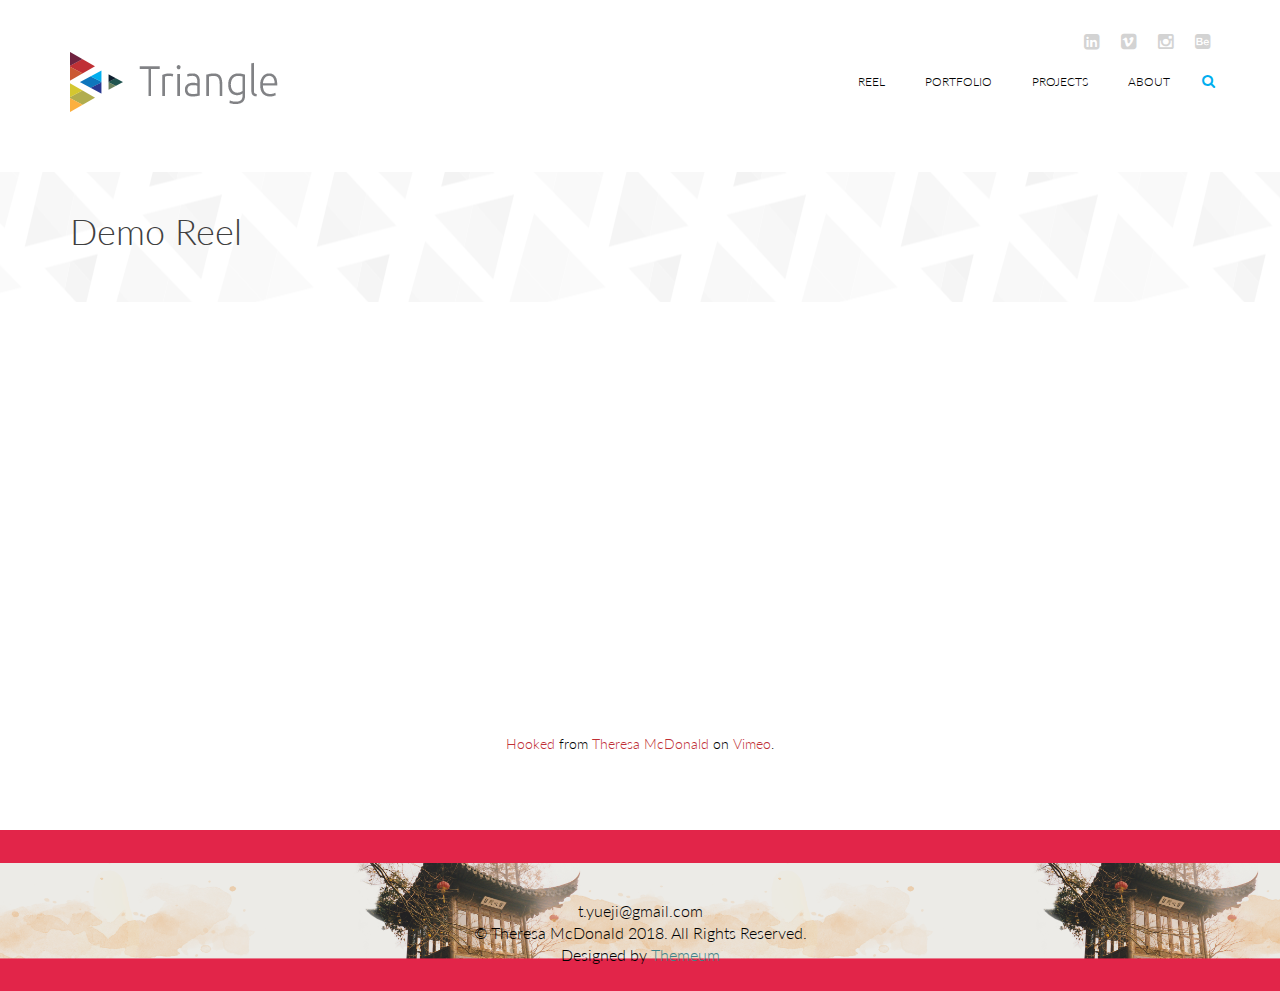
==== index.html @ 0f8ca55e "small edits to about, footer, and portfolio deletions" ====
<!DOCTYPE html>
<html lang="en">
<head>
    <meta charset="utf-8">
    <meta name="viewport" content="width=device-width, initial-scale=1.0">
    <meta name="description" content="">
    <meta name="author" content="">
    <title>Reel | Theresa McDonald</title>
    <link href="css/bootstrap.min.css" rel="stylesheet">
    <link href="css/font-awesome.min.css" rel="stylesheet">
    <link href="css/lightbox.css" rel="stylesheet"> 
    <link href="css/animate.min.css" rel="stylesheet"> 
	<link href="css/main.css" rel="stylesheet">
	<link href="css/responsive.css" rel="stylesheet">

    <!--[if lt IE 9]>
	    <script src="js/html5shiv.js"></script>
	    <script src="js/respond.min.js"></script>
    <![endif]-->       
    <link rel="shortcut icon" href="images/ico/favicon.ico">
    <link rel="apple-touch-icon-precomposed" sizes="144x144" href="images/ico/apple-touch-icon-144-precomposed.png">
    <link rel="apple-touch-icon-precomposed" sizes="114x114" href="images/ico/apple-touch-icon-114-precomposed.png">
    <link rel="apple-touch-icon-precomposed" sizes="72x72" href="images/ico/apple-touch-icon-72-precomposed.png">
    <link rel="apple-touch-icon-precomposed" href="images/ico/apple-touch-icon-57-precomposed.png">
</head><!--/head-->

<body>
	<header id="header">      
        <div class="container">
            <div class="row">
                <div class="col-sm-12 overflow">
                   <div class="social-icons pull-right">
                        <ul class="nav nav-pills">
                            <li><a href="https://www.linkedin.com/in/theresa-mcdonald-ab7b09131/"><i class="fa fa-linkedin-square"></i></a></li>
							<li><a href="https://vimeo.com/chinarose"><i class="fa fa-vimeo-square"></i></a></li>
                            <li><a href="https://www.instagram.com/teeandroses/?hl=en"><i class="fa fa-instagram"></i></a></li>
                            <li><a href="https://www.behance.net/tym77132418"><i class="fa fa-behance-square"></i></a></li>
                        </ul>
                    </div> 
                </div>
             </div>
        </div>
        <div class="navbar navbar-inverse" role="banner">
            <div class="container">
                <div class="navbar-header">
                    <button type="button" class="navbar-toggle" data-toggle="collapse" data-target=".navbar-collapse">
                        <span class="sr-only">Toggle navigation</span>
                        <span class="icon-bar"></span>
                        <span class="icon-bar"></span>
                        <span class="icon-bar"></span>
                    </button>

                    <a class="navbar-brand" href="index.html">
                        <h1><img src="images/logo.png" alt="logo"></h1>
                    </a>
                    
                </div>
                <div class="collapse navbar-collapse">
                    <ul class="nav navbar-nav navbar-right">
                        
						<li><a href="index.html">Reel</a></li>
						<li><a href="portfolio.html">Portfolio</a></li>
						<li><a href="projects.html">Projects</a></li>    
						<li><a href="aboutus2.html">About</a></li>                    
                    </ul>
                </div>
                <div class="search">
                    <form role="form">
                        <i class="fa fa-search"></i>
                        <div class="field-toggle">
                            <input type="text" class="search-form" autocomplete="off" placeholder="Search">
                        </div>
                    </form>
                </div>
            </div>
        </div>
    </header>
    <!--/#header-->

    <section id="page-breadcrumb">
        <div class="vertical-center sun">
             <div class="container">
                <div class="row">
                    <div class="action">
                        <div class="col-sm-12">
                            <h1 class="title">Demo Reel</h1>
                            
                        </div>
                     </div>
                </div>
            </div>
        </div>
   </section>
    <!--/#page-breadcrumb-->

    <section id="company-information" class="padding wow fadeIn" data-wow-duration="1000ms" data-wow-delay="300ms">
        <div class="container">
            <div class="row">
                <div class="col-sm-12 text-center">
					
					<div id="video-container">
                
                      
                        <iframe src="https://player.vimeo.com/video/218246238?color=ff3737" width="640" height="360" frameborder="0" webkitallowfullscreen mozallowfullscreen allowfullscreen></iframe>
							<p><a href="https://vimeo.com/218246238">Hooked</a> from <a href="https://vimeo.com/chinarose">Theresa McDonald</a> on <a href="https://vimeo.com">Vimeo</a>.</p>
						

                    </div>
				</div>
            </div><!--/#video-container-->
        </div>
    </section>

   

    <footer id="footer">
        <div class="container">
            <div class="row">
                
                <div class="col-sm-12" >
                    <div class="copyright-text text-center">
                        <p>t.yueji@gmail.com</p>
						<p>&copy; Theresa McDonald 2018. All Rights Reserved.</p>
                        <p>Designed by <a target="_blank" href="http://www.themeum.com">Themeum</a></p>
                    </div>
                </div>
            </div>
        </div>
    </footer>
    <!--/#footer-->


    <script type="text/javascript" src="js/jquery.js"></script>
    <script type="text/javascript" src="js/bootstrap.min.js"></script>
    <script type="text/javascript" src="js/lightbox.min.js"></script>
    <script type="text/javascript" src="js/wow.min.js"></script>
    <script type="text/javascript" src="js/main.js"></script>   
</body>
</html>
---- css/main.css ----
/*
  Theme Name: Triangle
  Theme Uri: http://www.themeum.com
  Author: Themeum
  Author Uri: http://www.themeum.com
  Description: Creative Site Template
  Version: 1.1
  */

  @import url(https://fonts.googleapis.com/css?family=Lato:100,300,400,700);
  @import url(https://fonts.googleapis.com/css?family=Open+Sans:300italic,400italic,600italic,700italic,400,300,600,700);
  @import url(https://fonts.googleapis.com/css?family=Noto+Sans:400,700);

  body {
    background: #fff;
    font-family: 'Lato', sans-serif;
    font-weight: 300;
    font-size: 14px;
    line-height: 22px;
    color: #000;
  }

  html {
    height: 100%;
  }


  a{
    color:#C03035;
  }

  a:hover {
    outline: none;
    text-decoration:none;
    color:#4fcccd;
  }

  a:focus {
    outline:none;
    outline-offset: 0;
  }

  a {
    -webkit-transition: 300ms;
    -moz-transition: 300ms;
    -o-transition: 300ms;
    transition: 300ms;
  }


  ul {
    list-style: none;
  }

  h1, h2, h3, h4, h5, h6 {
    font-family: 'Lato', sans-serif;
    font-weight: 300;
  }

  h1{
    color: #686868;
  }

  h2{
    font-size: 24px;
    color: #686868;
  }

  h3{
    font-size: 18px;
  }

  .overflow{
    overflow: hidden;
  }

  .uppercase{
    text-transform: uppercase;
  }

  .btn-common {
    font-size: 14px;
    color: #0099ae;
    border: 1px solid #0099ae;
    font-family: 'Open Sans', sans-serif;
    font-weight: 300;
    padding: 10px 25px;
  }

  #action .col-sm-5{
    position: absolute;

    top: 0;
    height: 100%;
    right: 0;
  }


  .btn-common:hover, 
  .btn-common:focus{
    outline: none;
    background: none;
    box-shadow: none;
    color: #01707f;
    border-color:#01707f;
  }

  .align-right{
    text-align: right;
  }

  .inline{
    display: inline-block;
  }

  .padding{
    padding: 65px 0;
  }

  .padding-bottom{
    padding-bottom: 65px;
  }

  .padding-top{
    padding-top: 90px;
  }

  .padding-right{
    padding-right: 80px;
  }

  .padding-left{
    padding-left: 80px;
  }

  .margin-bottom{
    margin-bottom: 35px;
  }

     .carousel-indicators.visible-xs {
      height: 20px;
      margin: 0;
      padding: 0;
      position: absolute;
      top: -35px;
      width: 100%;
      left: 0;
    }

  .carousel-indicators.visible-xs li {
    border-color: #D29948;
    border-width: 2px;
    height: 12px;
    margin: 0 5px 0 0;
    width: 12px;
  }

  .carousel-indicators.visible-xs li.active {
    background: rgba(210, 153, 72, 0.7);
  }


/*************************
*******Header******
**************************/


#header{
  margin-bottom: 0;
  padding: 30px 0 60px 0;
}

#header .navbar-inverse .container{
  position: relative;
}

.search{
  position: absolute;
  top: 20px;
  right: 0;
  z-index: 1;
}

.search i{
  color: #00aeef;
  cursor: pointer;
  position: absolute;
  right: 10px;
  top: 2px;
}

.field-toggle{
  position: relative;
  top: 30px;
  right: 15px;
  display: none;
  height: 50px;
}

.search-form{
  padding-left: 10px;
  height: 40px;
  font-size: 18px;
  color: #818285;
  font-weight: 300;
  outline: none;
  border: 1px solid #00aeef;
  margin-top: 20px;
  border-radius: 4px;
}

.social-icons ul li{
  padding: 0 10px;

}

.social-icons ul li:last-child{
  padding-right: 0;

}

.social-icons ul li a{
  font-size: 18px;
  color: #d3d3d3;
  padding: 0;
}

.social-icons ul li a:hover .fa-facebook {
  color:#0884d5;
}

.social-icons ul li a:hover .fa-twitter {
  color:#2AA7DC;
}

.social-icons ul li a:hover .fa-google-plus {
  color:#A22523;
}

.social-icons ul li a:hover .fa-dribbble {
  color:#E94989;
}

.social-icons ul li a:hover .fa-linkedin {
  color:#006DC0;
}

.social-icons ul li a:hover,
.social-icons ul li a:focus{  
  background: none;
}

#header .navbar {
  background: #fff;
  border: 0;
  margin-bottom: 0;
}

#header .navbar-toggle{
  margin-top: 20px;
}

#header .navbar-brand{
  padding: 0;
  margin-left: 0;
}

#header .navbar-brand h1{
  padding: 0;
  margin: 0;
}

#header .navbar-nav.navbar-right >li:last-child{
  margin-right: 20px;
}

#header .navbar-nav.navbar-right >li a {
  color: #000;
  font-size: 12px;
  padding: 20px;
  text-transform: uppercase;
  font-weight: 300;
}


#header .navbar-inverse .navbar-nav  li.active > a,  
#header .navbar-inverse .navbar-nav  li.active > a:focus, 
#header .navbar-nav.navbar-right li > a:hover,
.navbar-inverse .navbar-nav > .open > a {
  background-color: inherit;
  border: 0;
  color: #00aeef;
}

#header .navbar-inverse .navbar-nav  li a:hover{
  color: #00aeef;
}


/*  Dropdown menu*/

ul.sub-menu {
  display: none;
  list-style: none;
  padding: 0;
  margin: 0;
}

#header .navbar-nav li ul.sub-menu li a{
  color: #818285;
  padding: 5px 0;
  font-size: 13px;
  display: block;
  text-transform: capitalize;
}

#header .navbar-nav li ul.sub-menu li .active{
  background: #00aeef;
  color: #fff;
  position: relative;
}

#header .navbar-nav li ul.sub-menu li .active i{
  position: absolute;
  font-size: 56px;
  top: -13px;
  color: #0884d5;
}

#header .navbar-nav li ul.sub-menu li .active .fa-angle-right{
  left: -3px;
}

#header .navbar-nav li ul.sub-menu li .active .fa-angle-left{
  right: -3px;
}

#header .navbar-nav li ul.sub-menu li a:hover,
#header .navbar-nav li ul.sub-menu li a:focus{
  background: #00aeef;
  color: #fff;
}

.fa-angle-down{
  padding-left: 5px; 
}

.scaleIn {
  -webkit-animation-name: scaleIn;
  animation-name: scaleIn;
}

@-webkit-keyframes scaleIn {
  0% {
    opacity: 0;
    -webkit-transform: scale(0);
    transform: scale(0);
  }

  100% {
    opacity: 1;
    -webkit-transform: scale(1);
    transform: scale(1);
  }
}

@keyframes scaleIn {
  0% {
    opacity: 0;
    -webkit-transform: scale(0);
    -ms-transform: scale(0);
    transform: scale(0);
  }

  100% {
    opacity: 1;
    -webkit-transform: scale(1);
    -ms-transform: scale(1);
    transform: scale(1);
  }
}


/*************************
*******Footer******
**************************/

#footer {
  padding-bottom: 10px;
  background-image: url(../images/home/footer1.png);
  background-repeat: repeat-x;
  background-position: bottom;
  background-size: contain;
}

#footer h1{
  margin-bottom: 65px;
  margin-top: 36px;
}

#footer .bottom-separator {
  margin-bottom: 60px;
}

#message {
  height: 110px;
  resize: none;
}

.bottom > h2 {
  margin-top: 0;
  margin-bottom: 26px;
}

.bottom .media-body h3 {
  margin-top: 0;
  padding-left: 25px;
}

.bottom .media-body h3 a{
  color: #ea2c00;
}

.testimonial .media{
  margin-top: 0;
  margin-bottom: 25px;
}

.testimonial .media>.pull-left{
  margin-right: 25px;
}

.testimonial .media>.pull-left img{
  margin-top: 6px;
}

.testimonial .media .media-body blockquote{
  padding-left: 25px;
  padding-right: 30px;
  position: relative;
  border-left: 0;
  margin-bottom: 0;
}

.testimonial .media .media-body blockquote:before{
  position: absolute;
  left: 5px;
  top: 8px;
  content: '"';
  font-size: 40px;
  color: #ea2c00;
  font-family: 'Noto Sans', sans-serif;
  transform:rotate(180deg);
  -ms-transform:rotate(180deg); /* IE 9 */
  -webkit-transform: rotate(180deg); /* Opera, Chrome, and Safari */
  line-height: 0;
}

.testimonial .media .media-body blockquote:after{
  position: absolute;
  right: 30px;
  bottom: 14px;
  content: '"';
  font-size: 40px;
  color: #ea2c00;
  font-family: 'Noto Sans', sans-serif;
  line-height: 0;
}

.contact-info.bottom {
  padding-left: 25px;
}

.bottom > address {
  line-height: 22px;
  margin-bottom: 40px;
}

.form-control {
  border: 1px solid #eaeaea;
  font-weight: 300;
  outline: none;
  box-shadow: none;
  height: 40px;
}

.form-control:hover, 
.form-control:focus{
  border-color: #4fcccd;
  outline: none;
  box-shadow: none;
}

.btn-submit {
  width: 100%;
  background-color: #4fcccd;
  color: #fff;
  font-size: 14px;
  font-weight: 300;
  letter-spacing: 5px;
  text-transform: uppercase;
  border-radius: 3px;
  margin-top: 5px;
  border-bottom: 3px solid #2f9697;
  box-shadow: none;
  padding: 10px;
}

.btn-submit:hover, 
.btn-submit:focus{
  color: #fff;
  outline: none;
  box-shadow: none;
  opacity: .8;
}

.copyright-text{
  margin-top: 70px;
  color: #000000;
  font-size: 16px;  
  padding-bottom: 15px;
}

.copyright-text a {
  color: #3e848a
}

.copyright-text p {
  margin-bottom: 0;
}

/*************************
*******Home Page******
**************************/
#home-slider {
  background: url(../images/home/slider-bg.png) 0 100% repeat-x;
  position: relative;
}

#home-slider .main-slider {
  position: relative;
  height: 450px;
}

#home-slider .slide-text{
  position: absolute;
  top: 50px;
  left: 0;
  width: 450px;
}

.animate-in .slide-text {
  -webkit-animation: fadeInLeftBig 700ms cubic-bezier(0.190,1.000,0.220,1.000) 200ms both;
  animation: fadeInLeftBig 700ms cubic-bezier(0.190,1.000,0.220,1.000) 200ms both;
}

#home-slider .slider-hill {
  position: absolute;
  right: 0;
  bottom: 0;
}

.animate-in .slider-hill {
  -webkit-animation: bounceInDown 1000ms ease-in-out 200ms both;
  animation: bounceInDown 1000ms ease-in-out 200ms both;
}

#home-slider .slider-house {
  position: absolute;
  right: 110px;
  bottom: -30px;
}

.animate-in .slider-house {
  -webkit-animation: bounceInDown 500ms ease-in-out 800ms both;
  animation: bounceInDown 500ms ease-in-out 800ms both;
}

#home-slider .slider-sun {
  position: absolute;
  right: 365px;
  bottom: 100px;
}

.animate-in .slider-sun {
  -webkit-animation: scaleIn 500ms ease-in-out 1200ms both;
  animation: scaleIn 500ms ease-in-out 1200ms both;
}

#home-slider .slider-birds1 {
  position: absolute;
  right: 470px;
  bottom: 75px;
}

.animate-in .slider-birds1 {
  -webkit-animation: fadeInLeft 500ms ease-in-out 1200ms both;
  animation: fadeInLeft 500ms ease-in-out 1200ms both;
}

#home-slider .slider-birds2 {
  position: absolute;
  right: 40px;
  bottom: 150px;
}

.animate-in .slider-birds2 {
  -webkit-animation: fadeInRight 500ms ease-in-out 1200ms both;
  animation: fadeInRight 500ms ease-in-out 1200ms both;
}


#home-slider h1{
  margin-top: 100px;
  margin-bottom: 25px;
}

#home-slider .btn-common {
  margin-top: 20px;
}

#home-slider .preloader {
  position: absolute;
  left: 0;
  top: 0;
  bottom: -30px;
  right: 0;
  background: #fafafa;
  text-align: center;
}

#home-slider .preloader > i {
  font-size: 48px;
  height: 48px;
  line-height: 48px;
  color: #00aeef;
  position: absolute;
  left: 50%;
  margin-left: -24px;
  top: 50%;
  margin-top: -24px;
}

#action {
  background-image: url(../images/home/tour-bg.png);
  background-color: #fbfafa;
  background-repeat: repeat-x;
  height: 157px;
  background-position: center;
  display: table;
  position: static;
  width: 100%;
}

.vertical-center{
  display: table-cell;
  vertical-align: middle;
  width: 100%;
  position: statice;
}


.single-service{
  overflow: hidden;
  display: block;
}

.single-service img {
  margin-bottom: 35px;
}

.single-service .fold {
  margin-bottom: 35px;
}

.single-service h2 {
  margin-top: 0;
  margin-bottom: 15px;
}

.single-service p {
  padding: 0 48px;
}

.action h1{
  margin-top: 0;
}

.action p{
  font-size: 18px;
  margin-bottom: 0;
  font-weight: 300;
}

.action .btn-common{
  margin-top: 55px;
  float: left;
}

.title {
  color: #404040;
  font-weight: 300;
}

.single-features {
  overflow: hidden;
  padding-top: 65px;
  padding-bottom: 40px;
}

.single-features .col-sm-6 {
  margin-top: 50px;
}

.single-features:last-child {
  padding-bottom: 95px;
  padding-top: 0;
}

.single-features h2{
  margin-bottom: 15px;
}

#clients{
  padding-bottom: 45px;
}

.clients {
  margin-bottom: 45px;
}

.clients img {
  display: inline-block;
}

.clients-logo {
  overflow: hidden;
  margin-bottom: 10px;
}



/*************************
*******About Us Page******
**************************/

#action , 
#page-breadcrumb{
  position: relative;
}

#page-breadcrumb {
  background-image: url(../images/home/tour-bg.png);
  background-color: #fbfafa;
  background-repeat: repeat-x;
  height: 130px;
  background-position: center;
  display: table;
  position: static;
  width: 100%;
}

#team {
  padding: 85px 0;
}

#team-carousel {
  margin-top: 80px;
}

#company-information .padding-top{
  padding-top: 172px;
  
}

.single-service img {
  height: 85px;
}

.tour-button {
  background-image: url(../images/home/tour-icon2.png);
  height: 100%;
  background-repeat: no-repeat;
  position: absolute;
  width: 100%;
  left: 0;
  background-position: 151px 4px;
}

.about-image {
  padding:90px 90px 0;
}

.team-single {
  position: relative;
}

.person-thumb {
  position: relative;
}

.person-thumb img {
}


.social-profile {
  background: none repeat scroll 0 0 rgba(137, 97, 46, 0.8);
  display: none;
  position: absolute;
  text-align: center;
  top: 0;
    -webkit-transition: all 0.9s ease;
  -moz-transition: all 0.9s ease;
  -ms-transition: all 0.9s ease;
  -o-transition: all 0.9s ease;
  transition: all 0.9s ease;transition: all 0.9s ease 0s;
  width: 100%;
  height: 100%;
}

.team-single:hover .social-profile{
  background:rgba(112, 35, 64, 0.9);
  display: block;
  -webkit-animation: fadeInUp 400ms;
  animation: fadeInUp 400ms;
  -webkit-transition: all 0.9s ease;
  -moz-transition: all 0.9s ease;
  -ms-transition: all 0.9s ease;
  -o-transition: all 0.9s ease;
  transition: all 0.9s ease;
}

.social-profile .nav-pills {
  display: inline-block;
  margin-top: -26px;
  padding: 0;
  position: relative;
  top: 50%;
}

.social-profile .nav-pills li {
  display: inline-block;
  margin: 0 5px;
}

.social-profile .nav-pills li a {
  color: #fff;
  border: 1px solid #fff;
  width: 40px;
  height: 40px;
  line-height: 40px;
  text-align: center;
  padding: 0;
  border-radius: 40px;
  -webkit-transition: all 0.9s ease;
  transition: all 0.9s ease;
}

.social-profile .nav-pills li a:hover {
  color: #702340;
  border-color: #702340;
}

.person-info h2 {
  font-weight: 300;
  margin-bottom: 5px;
}

.person-info h3 {
  font-size: 16px;
  color: #686868;
  font-weight: 300;
  margin-top: 0;
  margin-bottom: 0;
}

.team-carousel-control {
  position: absolute;
  top: 36%;
  width: 13px;
  height: 16px;
  text-indent: -9999999px;
  -webkit-transition: all 0.9s ease;
  -moz-transition: all 0.9s ease;
  -ms-transition: all 0.9s ease;
  -o-transition: all 0.9s ease;
  transition: all 0.9s ease;
}

.right.team-carousel-control {
  right: -50px;
  background-image: url(../images/aboutus/right.png);
}

.left.team-carousel-control {
  left: -50px;
  background-image: url(../images/aboutus/left.png);
}

.team-carousel-control:hover{
  background-position: 0 -18px;
  -webkit-transition: all 0.5s ease;
  -moz-transition: all 0.5s ease;
  -ms-transition: all 0.5s ease;  
  -o-transition: all 0.5s ease;
  transition: all 0.5s ease;
}

.count h1{
  font-size: 60px;
  color: #00aeef;
}

.count h3{
  font-size: 16px;
}

.progress .progress-bar.six-sec-ease-in-out {
  -webkit-transition: width 1s ease-in-out;
  -moz-transition: width 1s ease-in-out;
  -ms-transition: width 1s ease-in-out;
  -o-transition: width 1s ease-in-out;
  transition:  width 1s ease-in-out;
}

.top-zero{
  margin-top: 0;
}

h3.top-zero{
  font-size: 20px;
}

#company-information .about-us h2{
  margin-bottom: 45px;
}

.single-skill h3{
  font-size: 16px;
}

.progress{
  height: 30px;
  box-shadow: none;
  -webkit-box-shadow: none;
}

.progress-bar{
  line-height: 30px;
  box-shadow: none;
  -webkit-box-shadow: none;
}

.progress-bar.progress-bar-primary{
  background: #00aeef;
}



/*************************
*******Service Page******
**************************/
#recent-projects{
  padding: 85px 0;
}

.recent-projects .team-single{
  height: 355px;
}

.recent-projects p.padding-bottom{
  padding-bottom: 50px;
}

.choose{
  padding-top: 30px;
}

#company-information.choose .padding-top{
  padding-top: 50px;
}

#company-information h2{
  margin-bottom: 25px;
  margin-top: 0;
}

ul.elements{
  list-style: none;
  margin: 0;
  padding: 0;
}

ul.elements li{
  margin: 6px 0;
}

ul.elements li > i{
  color:#C03035;
  display: inline-block;
  margin-right: 10px;
}

#company-information h1.margin-bottom{
  margin-bottom: 26px;
}

/*************************
*******Portfolio Default**
**************************/

.portfolio-single {
  position: relative;
}

.portfolio-thumb {
  position: relative;
}

.portfolio-thumb img {
  width: 100%;
}


.portfolio-single:hover .portfolio-view{
  display: block;
  -webkit-animation: fadeInUp 400ms;
  animation: fadeInUp 400ms;
}

#portfolio .row{
  margin-left: -10px;
  margin-right: -10px;
}

.portfolio-view {
  display: none;
  position: absolute;
  top: 0;
  height: 100%;
  background:rgba(112, 35, 64, 0.9);
  width: 100%;
  text-align: center;
}

.portfolio-view .nav-pills {
  padding: 0;
  display: inline-block;
  margin-top: -26px;
  top: 50%;
  position: relative;
}

.portfolio-view .nav-pills li {
  display: inline-block;
  margin: 0 5px;
}

.portfolio-view .nav-pills li a {
  color: #fff;
  border: 1px solid #fff;
  width: 40px;
  height: 40px;
  line-height: 38px;
  text-align: center;
  padding: 0;
  border-radius: 40px;
  -webkit-animation: scaleIn 400ms linear 100ms both;
  animation: scaleIn 400ms linear 100ms both;
  -webkit-transition: all 0.9s ease;
  transition: all 0.9s ease;
}

.portfolio-view .nav-pills li a:hover {
  color: #702340;
  border-color: #702340;
  -webkit-transition: all 0.9s ease;
  transition: all 0.9s ease;
}

.portfolio-info {
  overflow: hidden;
  margin-bottom: 30px;
}

.portfolio-info h2 {
  font-size: 18px;
  margin: 15px 0 0;
}

.portfolio-filter {
  margin: 80px 0;
  padding: 0;
}

.portfolio-filter li {
  display: inline-block;
  position: relative;
}

.portfolio-filter li a {
  border-radius: 0;
  color: #686868;
  font-size: 18px;
  font-weight: 300;
  padding: 0 25px;
  text-transform: capitalize;
  border: none;
}

.portfolio-filter li .active{
  background: transparent;
  box-shadow: none;
  -webkit-box-shadow: none;
}

.portfolio-filter li a:hover, 
.portfolio-filter li a:focus,
.portfolio-filter li a.active {
  background: transparent;
  box-shadow: none;
  -webkit-box-shadow: none;
}

.portfolio-filter li a.active:before{
  position: absolute;

  content: "";
  left: 0;
  width: 13px;
  height: 16px;
  background: url(../images/portfolio/icon.png);
  top: 5px;
}

.portfolio-pagination{
  text-align: center;
  
  padding-top: 40px;
  padding-bottom: 90px;
}

.pagination li{
  display: inline-block;
  margin: 0 10px;
}

.pagination li a{
  color: #000;
  padding: 5px 10px;
  border-radius: 5px;
  border: 1px solid #fff;
}

.pagination li:first-child a{
  background: url(../images/portfolio/left.png);
  background-repeat: no-repeat;
  text-indent: -999999999px;
  background-position: center top 10px;
  width: 32px;
  height: 36px;
  border: none;
  -webkit-transition: 300ms;
  -moz-transition: 300ms;
  -o-transition: 300ms;
  transition: 300ms;
}

.pagination li:first-child a:hover{
  background: url(../images/portfolio/left.png);
  background-position: center top -37px;
  background-repeat: no-repeat;
  -webkit-transition: 300ms;
  -moz-transition: 300ms;
  -o-transition: 300ms;
  transition: 300ms;
}

.pagination li:last-child a{
  background: url(../images/portfolio/right.png);
  background-repeat: no-repeat;
  text-indent: -999999999px;
  background-position: center top 10px;
  width: 32px;
  height: 36px;
  border: none;
  -webkit-transition: 300ms;
  -moz-transition: 300ms;
  -o-transition: 300ms;
  transition: 300ms;
}

.pagination li:last-child a:hover{
  background: url(../images/portfolio/right.png);
  background-position: center top -37px;
  background-repeat: no-repeat;
  -webkit-transition: 300ms;
  -moz-transition: 300ms;
  -o-transition: 300ms;
  transition: 300ms;
}

.pagination li a:hover,
.pagination .active a, 
.pagination a:active, 
.pagination .active a:hover,
.pagination .active a:focus, 
.pagination a:focus {
  background: transparent;
  border-color: #C03035;
  color: #C03035;
}


/*****************************
Portfolio with right sidebar
*****************************/

.sidebar h3 {
  color: #404040;
  margin-top: 0;
  border-bottom: 3px solid #ececec;
  margin-bottom: 6px;
  padding-bottom: 8px;
}

.sidebar-item{
  margin-bottom: 48px;
}

.categories .navbar-stacked li {
  border-bottom: 1px solid #ececec;
}

.categories .navbar-stacked li:last-child {
  border-bottom: 0px solid #ececec;
}

.categories .navbar-stacked li a {
  font-size: 16px;
  color: #6a6a6a;
  padding: 8px 0;
  padding-left: 0;
}

.categories .navbar-stacked li a:hover{
  background: none;
  margin-left: 20px;
  color: #0099AE;
  opacity: 1;
}

.categories .navbar-stacked li.active a{
  color: #0099AE;
  padding-left: 20px;
}

.categories .navbar-stacked li.active a:before{
  position: absolute;
  content: "";
  border-color: transparent transparent transparent #0099AE;
  border-width: 8px;
  border-style: solid;
  left: 0;
  top: 13px;
  margin-top: 0;
  z-index: 0;
  transition: all 0.3s ease 0s;
  -moz-transition: all 0.3s ease 0s;
  -webkit-transition: all 0.3s ease 0s;
  -o-transition: all 0.3s ease 0s;
}

.categories .navbar-stacked li.active a:after {
  position: absolute;
  content: "";
  border-color: transparent transparent transparent #fff;
  border-width: 6px;
  border-style: solid;
  left: 0px;
  top: 15px;
  margin-top: 0;
  z-index: 1;
  transition: all 0.3s ease 0s;
  -moz-transition: all 0.3s ease 0s;
  -webkit-transition: all 0.3s ease 0s;
  -o-transition: all 0.3s ease 0s;
}

.sidebar-item .media{
  border-bottom: 1px solid #ececec;
  padding-bottom: 10px;
  padding-top: 21px;
  margin-top: 0;
  transition: all 0.3s ease 0s;
  -moz-transition: all 0.3s ease 0s;
  -webkit-transition: all 0.3s ease 0s;
  -o-transition: all 0.3s ease 0s;    
}

.sidebar-item .media:last-child{
  border-bottom: 0px solid #ececec;  
  padding-bottom: 0; 
}

.sidebar-item .media:hover{
  border-left: 2px solid #0099AE;
  padding-left: 5px;
  transition: all 0.3s ease 0s;
  -moz-transition: all 0.3s ease 0s;
  -webkit-transition: all 0.3s ease 0s;
  -o-transition: all 0.3s ease 0s;
}

.sidebar-item .media:hover.media .media-body h4 a{
  color: #0099AE;
  transition: all 0.3s ease 0s;
  -moz-transition: all 0.3s ease 0s;
  -webkit-transition: all 0.3s ease 0s;
  -o-transition: all 0.3s ease 0s;
}

.sidebar-item .media .media-body h4 {
  margin-top: 0;
  margin-bottom: 8px;
}

.sidebar-item .media .media-body h4 a{
  color: #7d7d7d;
  font-size: 16px;
}

.sidebar-item .media .media-body p {
  color: #b4b4b4;
  font-size: 12px;
}

.tag-cloud .nav-pills{
  margin-top: 16px;
}

.tag-cloud .nav-pills li{
  margin: 0;
  margin-top: 6px;
  margin-right: 4px;
}

.tag-cloud .nav-pills li a{
  font-size: 14px;
  font-weight: 300;
  padding: 5px 15px;
  background: #bbbbbb;
  color: #fff;
  border-radius: 3px;
}

.tag-cloud .nav-pills li a:hover{
  background: #0099AE;
}

.popular ul.gallery {
  margin: 0;
  padding: 0;
  list-style: none;
  margin: 10px -8px;
}

.popular ul.gallery li {
  display: block;
  width: 33.33%;
  float: left;
  padding: 8px;
}

.popular ul.gallery li a {
  display: block;
}

.popular ul.gallery li a img {
  width: 100%;
  transition: border-radius 300ms ease-in;
  -webkit-transition: border-radius 300ms ease-in;
}

.popular ul.gallery li a img:hover {
  border-radius: 60px;
}


/* Start: Recommended Isotope styles */

/**** Isotope Filtering ****/
.isotope-item {
  z-index: 2;
}

.isotope-hidden.isotope-item {
  pointer-events: none;
  z-index: 1;
}

/**** Isotope CSS3 transitions ****/

.isotope,
.isotope .isotope-item {
  -webkit-transition-duration: 0.8s;
  -moz-transition-duration: 0.8s;
  -ms-transition-duration: 0.8s;
  -o-transition-duration: 0.8s;
  transition-duration: 0.8s;
}

.isotope {
  -webkit-transition-property: height, width;
  -moz-transition-property: height, width;
  -ms-transition-property: height, width;
  -o-transition-property: height, width;
  transition-property: height, width;
}

.isotope .isotope-item {
  -webkit-transition-property: -webkit-transform, opacity;
  -moz-transition-property: -moz-transform, opacity;
  -ms-transition-property: -ms-transform, opacity;
  -o-transition-property: -o-transform, opacity;
  transition-property: transform, opacity;
}

/**** disabling Isotope CSS3 transitions ****/
.isotope.no-transition,
.isotope.no-transition .isotope-item,
.isotope .isotope-item.no-transition {
  -webkit-transition-duration: 0s;
  -moz-transition-duration: 0s;
  -ms-transition-duration: 0s;
  -o-transition-duration: 0s;
  transition-duration: 0s;
}




/*****************************
Portfolio Details
*****************************/

#portfolio-information.padding-top{
  padding-top: 100px;
}

.project-name h2{
  margin-top: 0;
  margin-bottom: 15px;
}

#related-work .title{
  margin-bottom: 55px;
  margin-top: 10px;
}

.navbar-default {
  background: none;
  padding: 0;
}

.navbar-default li a{
  font-size: 12px;
  padding: 0;
  padding-right: 15px;
}

.navbar-default li a i{
  padding-right: 8px;
}

.navbar-default li a:hover{
  color: #0884d5;
  background: none;
}

.skills .navbar-default,
.client .navbar-default{
  margin-left: 35px;
  
}

.live-preview .btn-common{
  margin-top: 21px;
  padding: 13px 45px;
}


/*****************************
Blog Default
*****************************/

.single-blog.timeline {
  background: #FFFFFF;
  border: 1px solid #EEEEEE;
  border-bottom: 0;
  position: relative;
  padding-bottom: 0;
}

.timeline .post-content {
  padding: 20px 20px 0;
}

.post-thumb{
  margin: -1px -1px 0;
  position: relative;
  overflow: hidden;
}

.timeline .post-thumb img {
  width: 100%;
}

.post-thumb iframe{
  width: 100%;
  min-height: 270px;
  border: 0;
}

.post-overlay{
  position: absolute;
  top: 50%;
  display: none;
  width: 94px;
  height: 140px;
  margin-top: -70px;
  overflow: hidden;
}

.post-overlay span{
  position: absolute;
  left: 50%;
  bottom: 0; 
  margin-left: -60px;
  -webkit-animation: fadeInUp 400ms;
  animation: fadeInUp 400ms;
  z-index: 9;
}


.post-overlay span:before{
  position: absolute;
  bottom: 0;
  border-style: solid;
  border-width: 60px;
  content: "";
  border-color: transparent transparent #0884d5 transparent;
  z-index: -1;
  cursor: initial;
}

.post-overlay span a{
  font-size: 30px;
  color: #fff;
  background: transparent;
  padding: 0; 
  margin-left: 50px;
}

.single-blog:hover .post-overlay{
  display: block;
  -webkit-animation: fadeIn 300ms;
  animation: fadeIn 300ms;
}

.timeline-divider{
  position: relative;
  padding-top: 50px;
}

.timeline-divider:before{
  position: absolute;
  top: 0;
  content: "";
  border-left-style: solid;
  border-left-width: 1px;
  height: 100%;
  border-left-color: #0099AE;
  left: 50%;
  margin-left: -2px;
}

.timeline-blog .col-sm-6.padding-top{
  padding-top: 70px;
}

.post-content{
  padding: 20px 0;
}

.timeline-date .btn-common{
  font-size: 18px;
  color: #4a4a4a;
  font-weight: 300;
  border-radius: 0;
  padding: 17px 40px;
}

.arrow-right{
  position: relative;
}

.arrow-right:after{
  position: absolute;
  right: 1px;
  content: "";
  top: 15px;
  background: url(../images/blog/left.png);
  width: 43px;
  height: 54px;
}

.arrow-left{
  position: relative;
}

.arrow-left:before{
  position: absolute;
  left: -2px;
  content: "";
  top: 86px;
  background: url(../images/blog/right.png);
  width: 43px;
  height: 54px;
}

.post-title {
  margin-top: 0;
}

.post-title a,
.comments-number a{
  color: #686868;
}

.post-content .post-author{
  margin-top: 0;
  
}

.post-content  .post-author a{
  font-weight: 300;
  font-size: 14px;
  color: #0099AE;
}

a.read-more{
  color: #0099AE;
  font-weight: 300;
}

a.read-more:hover{
  color: #01707F
}

.post-bottom{
  border-top: 1px solid #eeeeee;
  padding-top: 10px;
  margin-top: 20px;
  margin: 20px -20px 0;
  padding: 20px 20px 0;
}


/*****************************
Blog with right sidebar
*****************************/

.single-blog{
  padding-bottom: 30px;
}

.single-blog .post-bottom{
  border-bottom: 1px solid #eeeeee;
  padding-top: 10px;
  padding-bottom: 10px;
}

.single-blog .post-overlay span{
  left: 0;
  top: 0;
  margin-left: 0;
  width: 94px;
  height: 140px;
  background: url(../images/blog/blog-arrow.png);
  -webkit-animation: fadeInLeft 400ms;
  animation: fadeInLeft 400ms;
}

.single-blog .post-overlay span a{
  margin-left: 8px;
  font-weight: 700;
  font-size: 36px;
  line-height: 18px;
  position: absolute;
  top: 50px;
}

.single-blog .post-overlay span a small{
  font-size: 16px;
  font-weight: 300;
  margin-left: 5px;
}

.single-blog .post-overlay span:before{
  border-color: transparent;
  border-width: 0;
}

.post-nav{
  margin:0;
  padding: 0;
}

.post-nav li a{
  color: #0099AE;
  padding: 0;
  text-align: left;
}

.post-nav li a i{
  color: #0099AE;
  margin-right: 8px;
}

.post-nav li a:hover{
  background: none;
}

.blog-padding-right{
  padding-right:35px;
}

.blog-pagination {
  text-align: center;
  padding-top: 10px;
  padding-bottom: 55px;
}

/*****************************
Blog with right sidebar
*****************************/

.masonery_area .single-blog{}
.masonery_area .single-blog .post-thumb{
  height: auto;
}

.masonery_area .single-blog .post-title{
  margin-top: 5px;
}

.masonery_area .single-blog .post-title a{
  font-size: 20px;
}

.masonery_area .single-blog .post-thumb img{
  height:auto;
}

.masonery_area .single-blog .post-bottom{
  border-top:0;
  padding-top:0;
  margin-top:15px;
}

/* Audio CSS */

.audiojs{
  background:#C03035;
  height: 45px;
  width: 100%;
}

.audiojs .scrubber{
  background: #fff;  
  height: 8px;
  border-top: 0;
  width: 170px;
  margin-top: 19px;
  margin-left: 12px;
  border-radius: 10px;
}

.audiojs .play-pause{
  background: #a92b2f;
  width: 68px;
  height: 45px;
  padding: 0;
  padding-left: 24px;
  padding-top: 10px;
  border-right: 0;
}

.audiojs .time{
  display: none;
  
}

.audiojs .progress{
  background: #A92B2F;

  height: 8px;
  border-radius: 10px;
}

.audiojs .loaded{
  background:#fff;
  height: 8px;
  border-radius: 10px;
}


/*****************************
Blog Details
*****************************/

.navbar-nav.post-nav li{
  margin-right: 60px;
}

.single-blog.blog-details .post-content{
  padding-top: 30px;
}

.single-blog.blog-details .post-bottom{
  margin-top: 55px;
}

.blog-share{
  margin-top: 40px;
  background: #f5f5f5;
  display: inline-block;
  padding: 2px 0;
}

span.stMainServices,
span.stButton_gradient, 
.stButton .chicklets{
  height:24px !important;
}

.author-profile.padding{
  padding-top:50px;
}

.author-profile .col-sm-2 img{
  width: 100%;
  border-left: 3px solid #0099AE;
}

.author-profile h3{
  margin-top:0;
  color: #3a424c;
}

.author-profile p{
  color: #3a424c;
  font-weight: 400;
}

.author-profile span a{
  color: #C03035;
}

.response-area{
  border-bottom: 0;
}

.response-area h2{
  margin-top: 0;  
  margin-bottom: 0;
  border-bottom: 0;
  padding-bottom: 20px;
}

.post-comment{
  padding-left: 70px;
  padding-top: 36px;
  border-top: 1px solid #f1e8dd;
}

.post-comment .pull-left img{
  margin-right: 60px;
  border-left: 3px solid #0884d5;
}

.post-comment .media-body{
  padding-top: 6px;
  border-bottom: 0;
  padding-bottom: 50px;
}

.post-comment .media-body p{
  margin-top:10px;
}

.post-comment .media-body span i{
  color: #C03035;
  margin-right: 10px;
}

.post-comment .media-body span a{
  color: #C03035;
  font-weight: 700;
}

.post-comment .media-body .post-nav li a{
  font-weight: 300;
}

.parrent .media-list{
  margin-left: 190px;
}

.parrent .post-comment{
  padding-left: 0;
  margin-left: 70px;
}


/****************************
********* Contact Us*********
*****************************/
#map-section {
  margin-top: 50px;
  margin-bottom: 50px;
  position: relative;
}

#gmap {
  height: 350px;
}

.get-in-touch img {
  margin-top: 35px;
  margin-bottom: 32px;
}

.get-in-touch p {
  font-size: 18px;
  font-weight: 300;
}

#map-section .contact-info {
  position: absolute;
  background-color: #7c3651;
  right: 0;
  top: 0;
  width: 33%;
  height: 100%;
  padding:25px 50px;
  opacity: 0.9;
  color: #fff;
}

#map-section .contact-info h2, 
#map-section .contact-info a {
  color: #fff
}

#map-section address a:hover {
  color:#00AEEF
}

#contact-form #message{
  resize:none;
}

#contact-form .btn-submit {
  width: 28%;
  margin: 5px auto;
}

.corporate-info .corporate-address {
  background-image: url("../images/contact-bg.png");
  background-position: left top;
  background-repeat: no-repeat;
  overflow: hidden;
  padding-bottom: 50px;
}

.corporate-info .corporate-address address {
  background-image: url("../images/icon-map.png");
  background-position: left top;
  background-repeat: no-repeat;
  padding-left: 40px;
}


/****************************
****** Price-table CSS*******
*****************************/

.price-table {
  margin-top: 88px;
  margin-bottom: 96px;
}

.single-price ul {
  padding: 0;
  margin: 0;
  list-style: none;
}

.table-heading {
  background-color: transparent !important;
  color: #FFFFFF !important;
  overflow: hidden;
  padding: 0 !important;
  text-align: center;
}

.single-price.price-one .plan-name, 
.single-price.price-two .plan-name, 
.single-price.price-three .plan-name, 
.single-price.price-four .plan-name {   
  color: #fff;
  font-size: 20px;
  margin-bottom: 0;
  padding: 10px 0;
  text-transform: capitalize;
}

.single-price.price-one .plan-name {
  background-color: #0e76bc;
}

.single-price.price-two .plan-name {
  background-color: #ac2429;
}

.single-price.price-three .plan-name {
  background-color: #ed8d1b;
}

.single-price.price-four .plan-name {
  background-color: #6c825f;
}


.single-price .plan-price { 
  color: #fff;
  float: none;
  font-size: 14px;
  height: 110px;
  margin-bottom: 15px;
  overflow: hidden;
  position: relative;
  z-index: 5;
  padding-top: 15px;
}


.plan-price .dollar-sign {
  font-size: 18px;
}

.plan-price .price {
  font-size: 24px;
}

.plan-price .month {
  display: block;
  margin-top: -6px;
}

.price-one .plan-price:after, 
.price-two .plan-price:after, 
.price-three .plan-price:after, 
.price-four .plan-price:after  {  
  border-style: solid;
  border-width: 110px;
  content: "";
  height: 0;
  left:50%;
  position: absolute;
  top: 0;
  width: 0;
  z-index: -1;
  margin-left: -110px;
}

.price-one .plan-price:after {
  border-color: #0d6fb1 transparent transparent;
}

.price-two .plan-price:after {
  border-color: #ac2429 transparent transparent;
}

.price-three .plan-price:after {
  border-color: #e78817 transparent transparent;
}

.price-four .plan-price:after {
  border-color: #5f7452 transparent transparent;
}

.single-price ul li, 
.single-table ul li {
  padding: 12px 18px;
  background-color: #f7f7f7;
  margin-bottom: 5px;
  color: #696969;
}

.single-price ul li span, 
.single-table ul li span {
  float: right;
}

.price-one .btn-buynow, 
.price-two .btn-buynow, 
.price-three .btn-buynow, 
.price-four .btn-buynow   {  
  border-radius: 0;
  color: #fff;
  padding: 12px;
  font-weight: 300;
  letter-spacing: 3px;
  text-transform: uppercase;
  display: block;
}

.price-one .btn-buynow  {
  background-color: #0d6fb1;
}

.price-two .btn-buynow  {
  background-color: #ac2429;
}

.price-three .btn-buynow  {
  background-color: #e78817;
}

.price-four .btn-buynow  {
  background-color: #5f7452;
}

.price-one .btn-buynow:hover  {
  background-color: #0a5a90;
}

.price-two .btn-buynow:hover  {
  background-color: #821b1e;
}

.price-three .btn-buynow:hover  {
  background-color: #c57413;
}

.price-four .btn-buynow:hover  {
  background-color: #48583e;
}


.price-table2, .price-table3{
  margin-bottom:125px;
}

.price-table4 {
  margin-bottom: 150px
}

.table-one .table-header, 
.table-two .table-header, 
.table-three .table-header, 
.table-four .table-header {
  overflow: hidden;
  padding:20px;
  color: #fff;
}


.table-one .table-header {
  background-color:#0e76bc;
} 

.table-two .table-header {
  background-color:#c03035;
}

.table-three .table-header {
  background-color:#ed8d1b;
}

.table-four .table-header {
  background-color:#6c825f;
}

.single-table {
  position: relative;
  padding-top: 60px;
}

.table-one:before, 
.table-two:before, 
.table-three:before, 
.table-four:before {
  
  border-style: solid;
  border-width: 0 130px 60px;
  content: "";
  height: 0;
  left: 0;
  position: absolute;
  top: 0;
  width: 100%;
}

.table-one:before {
  border-color: transparent transparent #0d6fb1;
} 

.table-two:before {
  border-color: transparent transparent #ac2429;
}

.table-three:before {
  border-color: transparent transparent #e78817;
}

.table-four:before {
  border-color: transparent transparent #5f7452;
}

.table-header h2 {
  color: #fff;
  float: left;
  font-size: 24px;
  margin-top: 7px;
}

.table-header .plan-price {
  float: right;
  margin: 0;
  overflow: hidden;
  padding-top: 1px;
}

.single-table .btn-signup {
  display: block;
  text-align: center;
  position:relative;
  z-index:1;
}

.single-table ul {
  margin: 0;
  padding: 0;
}

.table-one .btn-signup:after, 
.table-two .btn-signup:after, 
.table-three .btn-signup:after, 
.table-four .btn-signup:after {
  content: "";
  position: absolute;  
  border-style: solid;
  border-width: 78px 130px 0;  
  height: 0;
  left: 0; 
  top: -1px;
  width: 100%;
  z-index: -1;
}

.table-one .btn-signup:after {
  border-color: #0d6fb1 transparent transparent;
}

.table-two .btn-signup:after {
  border-color: #ac2429 transparent transparent;
}

.table-three .btn-signup:after {
  border-color: #e78817 transparent transparent;
}

.table-four .btn-signup:after {
  border-color: #5f7452 transparent transparent;
}

.single-table .btn-signup a {
  color: #fff;
  display: inline-block;
  overflow: hidden;
  padding: 20px 0 0 0;
  text-transform: uppercase;
  letter-spacing: 3px;
}


.table-one .btn-signup:hover.btn-signup:after{
 border-color: #0b598d transparent transparent;
}


.table-two .btn-signup.btn-signup:hover:after {
  border-color: #831c20 transparent transparent;
}

.table-three .btn-signup.btn-signup:hover:after {
 border-color: #bd7014 transparent transparent;
}

.table-four .btn-signup.btn-signup:hover:after{
  border-color: #3d4b35 transparent transparent;
}


/*************************
********404 page CSS******
**************************/

#error-page {
  display: table;
  height: 100%;
  min-height: 100%;
  width: 100%;
  color: #686868;
  font-size: 18px;
  font-weight: 300;
  padding: 100px 0;
}

#error-page .container-fluid {
  overflow: hidden;
}

.error-page-inner {
  display: table-cell;
  vertical-align: middle;
}

.bg-404 {
  background-image: url("../images/home/tour-bg.png");
  background-repeat: repeat-x;
  background-position: center top;
}

.error-image {
  display: inline-block;
  padding-top: 50px;
  padding-bottom: 50px;
}

.error-image img {
  width: 100%;
}

#error-page h2 {
  font-size:36px;
  text-transform: uppercase;
}

.btn-error {
  font-weight: 300;
  margin-top: 30px;
  padding:25px 55px;
  text-transform: uppercase;
  font-size: 16px;
  letter-spacing: 5px;
  background-color: transparent;
  border: 1px solid #cc9b59;
  margin-top: 50px;
  margin-bottom: 50px;
}

.btn-error:hover, .btn-error:focus  {
  background-color: #cc9b59;
  border-color:#cc9b59;
  color:#fff;
}

#error-page i, #coming-soon i {
  border: 1px solid #cc9b59;
  height: 40px;
  width: 40px;
  line-height: 40px;
  color: #cc9b59;
  font-size: 17px;
  margin:0 15px;
  border-radius: 50%;
  -webkit-transition: all 0.3s ease-in-out;
  -moz-transition: all 0.3s ease-in-out;
  -ms-transition: all 0.3s ease-in-out;
  -o-transition: all 0.3s ease-in-out;
  transition: all 0.3s ease-in-out;
}

#error-page i:hover, #coming-soon i:hover {
  background-color: #cc9b59;
  color: #fff;
  -webkit-transition: all 0.3s ease-in-out;
  -moz-transition: all 0.3s ease-in-out;
  -ms-transition: all 0.3s ease-in-out;
  -o-transition: all 0.3s ease-in-out;
  transition: all 0.3s ease-in-out;
}


/*************************
********404 page CSS******
**************************/

#error-page {
  display: table;
  height: 100%;
  min-height: 100%;
  width: 100%;
  color: #686868;
  font-size: 18px;
  font-weight: 300;
  padding: 100px 0;
}

#error-page .container-fluid {
  overflow: hidden;
}

.error-page-inner {
  display: table-cell;
  vertical-align: middle;
}

.bg-404 {
  background-image: url("../images/404-bg.png");
  background-repeat: repeat-x;
  background-position: center top;
}

.error-image {
  display: inline-block;
  padding-top: 50px;
  padding-bottom: 50px;
}

.error-image img {
  width: 100%;
}

#error-page h2 {
  font-size:36px;
  text-transform: uppercase;
}

.btn-error {
  background-color: rgba(0, 0, 0, 0);
  border: 3px solid #4FCCCD;
  color: #797979;
  font-size: 16px;
  font-weight: 700;
  letter-spacing:0;
  margin-bottom: 50px;
  margin-top: 50px;
  padding: 25px 53px;
  text-transform: uppercase;
  font-family: 'Open Sans', sans-serif;
}

.btn-error:hover, .btn-error:focus  {
  background-color: #4FCCCD;
  border-color:#4FCCCD;
  color:#fff;
}

#error-page i, #coming-soon i {
  border: 3px solid #cecece;
  height: 40px;
  width: 40px;
  line-height: 35px;
  color: #cecece;
  font-size: 17px;
  margin:0 15px;
  border-radius: 50%;
  -webkit-transition: all 0.3s ease-in-out;
  -moz-transition: all 0.3s ease-in-out;
  -ms-transition: all 0.3s ease-in-out;
  -o-transition: all 0.3s ease-in-out;
  transition: all 0.3s ease-in-out;
}

#error-page i.fa-twitter:hover, 
#coming-soon i.fa-twitter:hover, 
#error-page i.fa-twitter:hover, 
#coming-soon i.fa-twitter:hover, 
#error-page i.fa-google-plus:hover, 
#coming-soon i.fa-google-plus:hover {    
  -webkit-transition: all 0.3s ease-in-out;
  -moz-transition: all 0.3s ease-in-out;
  -ms-transition: all 0.3s ease-in-out;
  -o-transition: all 0.3s ease-in-out;
  transition: all 0.3s ease-in-out;
}

#error-page i.fa-facebook:hover, 
#coming-soon i.fa-facebook:hover{
  background-color:transparent;  
  color: #314A87;
  border-color:#314A87;
}

#error-page i.fa-twitter:hover, 
#coming-soon i.fa-twitter:hover{
  background-color:transparent;  
  color: #22BBF4;
  border-color:#22BBF4;
}

#error-page i.fa-google-plus:hover, 
#coming-soon i.fa-google-plus:hover{
  background-color:transparent;  
  color: #DD4C3B;
  border-color:#DD4C3B;
}

/*************************
******Coming Soon CSS*****
**************************/

.logo-image {
  display: block;
  text-align: center;
  margin-top: 80px;
  margin-bottom: 95px;
}

.logo-image img {
  display: inline-block;
}

#coming-soon {
  background-image: url("../images/coming-soon-bg.png");
  background-position: center top;
  background-repeat: repeat-x;
  padding: 40px 0;
  overflow: hidden;
}

#coming-soon .social-link {
  margin-top: 35px;
}

.time-count {
  display: block;
  text-align: center;
}

.time-count ul {
  padding-left: 0;
}

#countdown {
  display: block;
  max-width: 960px;
  margin: 80px auto 100px;
}


#countdown li {
  float: left;
  display: block;
  width: 25%;
  text-align: center;
  height: 254px;
  background-position: 50% 0;
  background-repeat: no-repeat;
  background-size: contain !important;
  position: relative;
  color: #fff;
}

#countdown li.angle-one {
  background-image: url(../images/coming-soon1.png);
  left: 120px;
}

#countdown li.angle-two {
  background-image: url(../images/coming-soon2.png);
  left: 40px;
}

#countdown li.angle-three {
  background-image: url(../images/coming-soon3.png);
  right: 40px;
}

#countdown li.angle-four {
  background-image: url(../images/coming-soon4.png);
  right: 120px;
}

#countdown li > span {
  font-size: 48px;
  line-height: 48px;
  font-weight: 700;
  color: #fff;
  display: inline-block;
  margin-top: 40px;
}

#countdown li.angle-two > span,
#countdown li.angle-four > span {
  margin-top: 80px;
}


#subscribe {
  background-color: #565656;
  color: #FFFFFF;
  padding: 40px 0 50px;
}

#subscribe h2 {
  color: #fff;
  text-transform: uppercase;
}

#subscribe .fa-envelope-o {
  color: #0884d5;
  margin-right: 5px;
}

#subscribe .form-control {
  background-color: transparent;
  height: 52px;
  color: #fff;
  border:2px solid #00aeef;
}

#newsletter {
  margin-top: 35px;
  position: relative;
}

#newsletter i {
  color: #0884d5;
  font-size: 36px;
  position: absolute;
  right: 12px;
  top: 7px;
}

.newsletter p {
  color: #919191;
  font-size: 12px;
  margin-top: 10px;
}

#coming-soon-footer {
  padding: 45px 0;
  line-height: 15px;
  overflow: hidden;
}

#coming-soon-footer a {
  color: #d89b4e;
}

#coming-soon-footer a:hover {
  color: #b38040
}

/*Shortcodes CSS*/
.bs-example{
  margin: 0 0 20px;
}

.panel-group{
  border: 1px solid #eee;
}
.panel-default{
  border: 0;
}
.panel-group .panel{
  border-radius: 0;
}
.panel-group .panel+.panel{
  margin-top: 0;
}

.panel-default>.panel-heading{
  background-color: transparent;
  border-top: 1px solid #eee;
}

.panel-group .panel-default:first-child>.panel-heading{
  border-top: 0;
}

.panel-default>.panel-heading+.panel-collapse .panel-body{
  border-top-color: #eee;
}


.nav-pills>li.active>a, .nav-pills>li.active>a:hover, .nav-pills>li.active>a:focus{
  background-color: #4FCCCD;
}

.tab-content {
  padding-top: 20px;
}

/*Features*/
.feature-inner{
  text-align: center;
}
.icon-wrapper{
  display: inline-block;
  background-color: #4FCCCD;
  color: #fff;
  padding: 25px;
  box-shadow: 0 0 0 5px rgba(0,0,0,.1) inset;
  -webkit-box-shadow: 0 0 0 5px rgba(0,0,0,.1) inset;
  border-radius: 100%;
  margin: 10px 0;
}
---- css/responsive.css ----
@media only screen and (min-width : 768px) {
  .nav.navbar-nav > li:hover > ul.sub-menu{
    display: block;
    -webkit-animation: fadeInUp 400ms;
    animation: fadeInUp 400ms;
  }

  ul.sub-menu {
    position: absolute;
    top: 60px;
    left: 0;
    background: #fff;
    padding: 10px 0;
    width: 240px;
    box-shadow: none;
    display: none;
    z-index: 999;
    border: 1px solid #00aeef;
  }

  #header .navbar-nav li ul.sub-menu li a {
    padding-left: 20px;
  }


}

/*md only*/
@media (min-width: 992px) and (max-width: 1199px) {
  .col-md-4.portfolio-item{
    width: 33%;
  }
}

/*sm only*/
@media (min-width: 768px) and (max-width: 991px) {
  .col-sm-4.portfolio-item{
    width: 33%;
  }
}

/* md */
@media only screen and (max-width : 1200px) {

  /*Pricing Table*/
  .single-price .plan-price:after {
    border-width:100px;
    margin-left:-100px;
  }

  .single-table .table-content {
    padding: 20px;
  }

  .table-header {
    padding: 0 10px 7px;
  }

  .single-table:before {
    border-width:0 106px 60px;
  }

  .single-table .btn-signup:after {
    border-width:78px 106px 0;
  }

}

/* sm */
@media only screen and (max-width : 992px) {

  h1{
    font-size: 25px;
  }

  #header .navbar-nav.navbar-right li {
    padding: 0;
  }

  #header .navbar-nav.navbar-right >li a {
    padding: 20px 10px;
  }

  #home-slider {
    margin-top: 30px;
  }

  #home-slider .main-slider {
    height: 250px;
  }

  #home-slider .slide-text {
    top: 0;
    width: 50%;
  }

  #home-slider h1 {
    margin-top: 0;
  }

  #home-slider .slider-hill {
    width: 400px;
  }

  #home-slider .slider-house {
    width: 250px;
    right: 90px;
    bottom: -20px;
  }

  #home-slider .slider-sun {
    right: 255px;
    bottom: 65px;
    width: 60px
  }

  #home-slider .slider-birds1 {
    right: 320px;
    bottom: 60px;
    width: 70px;
  }

  #home-slider .slider-birds2 {
    right: 0;
    bottom: 90px;
    width: 80px;
  }

  /*Pricing Table*/
  .single-price {
    margin-bottom: 40px;
  }

  .single-price .plan-price {
    height: 140px;
  }

  .single-price .plan-price:after {
    border-width: 140px;
    margin-left: -140px;
  }

  .single-table {
    margin-bottom: 50px;
  }

  .single-table:before {
    border-width: 0 172px 60px;
  }

  .single-table .btn-signup:after {
    border-width: 78px 173px 0;
  }

  #price-table2 {
    margin-bottom: 100px;
  }

  .nav.navbar-nav.post-nav li{
    display: inline-block;
    margin-right: 15px;
  }

  .masonery_area .nav.nav-justified.post-nav li {
    display: table-cell;
  }

  /* Blog */
  .post-comment {
    padding-left: 0;
  }

  .post-comment .pull-left img {
    margin-right: 20px;
  }

  .parrent .post-comment {
    margin-left: 0;
  }

  .parrent .media-list {
    margin-left: 150px;
  }

  .single-blog.two-column .post-overlay{
    margin-top: 0;
  }

}


/* xs */
@media only screen and (max-width : 768px) {

  h1{
    font-size: 22px;
  }

  h2{
    font-size:20px;
  }

  .padding{
    padding: 30px 0;
  }

  #header {
    padding-bottom: 40px;
    padding-top: 10px;
  }

  .social-icons.pull-right{
    float: left !important;
  }

  #header .navbar-inverse .navbar-toggle,
  #header .navbar-inverse .navbar-toggle:focus {
    border-color: #00aeef;
    margin-top: 15px;
    margin-right: 5px;
    outline: none;
  }

  .navbar-header .navbar-toggle .icon-bar {
    background-color: #00aeef;
  }

  #header .navbar-inverse .navbar-toggle:hover {
    background: #00aeef;
  }

  #header .navbar-inverse .navbar-toggle:hover .icon-bar {
    background: #fff;
  }
 
  .navbar-inverse .navbar-collapse,
  .navbar-inverse .navbar-form {
    border-top: 0;
  }

  .navbar.navbar-inverse {
    margin-top: 20px;
    padding-left: 15px;
    padding-right: 15px;
  }

  .social-icons ul li:first-child{
    padding-left: 0;
  }

  .search {
    top: -40px;
  }

  #header .navbar-nav.navbar-right li > a > i {
    display: inline-block;
    float: right;
    padding: 8px 10px 8px 30px
  }

  #header .navbar-nav.navbar-right li > a {
    padding: 10px 0;
  }

  #header .navbar-nav li ul.sub-menu li a {
    padding: 5px 10px;
  }

  #header .navbar-inverse .navbar-nav li.active > a, 
  #header .navbar-inverse .navbar-nav li.active > a:focus, 
  #header .navbar-nav.navbar-right li > a:hover {
    border: none;
  }


  #home-slider {
    margin: 50px 20px;
  }

  #home-slider .main-slider {
    height: 500px;
  }

  #home-slider .slide-text {
    top: 0;
    width: 100%;
    text-align: center;
  }


  #home-slider .slider-hill {
    right: 50%;
    margin-right: -200px;
  }

  #home-slider .slider-house {
    right: 50%;
    margin-right: -125px;
  }

  #home-slider .slider-sun {
    right: 50%;
    margin-right: 60px;
  }

  #home-slider .slider-birds1 {
    width: 70px;
    right: 50%;
    margin-right: 120px;
  }

  #home-slider .slider-birds2 {
    width: 70px;
    right: 50%;
    margin-right: -200px;
  }

  /*Pricing Table*/
  .single-price, .single-table {
    margin-bottom: 45px;
  }

  .single-price .plan-price {
    height: 200px;
    padding-top: 25px;
  }

  .single-price .plan-price:after {
    border-width: 200px;
    margin-left: -200px;
  }

  .single-table:before {
    border-width: 0 225px 60px;
  }

  .single-table .btn-signup:after {
    border-width: 78px 225px 0;
  }

  .single-table .btn-signup a {
    padding: 15px;
  }


  #action.responsive{
    height: 255px;
  }

  .action.take-tour{
    margin-top: -95px;
  }

  .action.take-tour .col-sm-7{
    width: 100%;
    text-align: center;
  }

  .action.take-tour .col-sm-5{
    width: 100%;
    margin-top: 120px;
  }

  .single-features {
    padding-bottom: 0;
    padding-top: 30px;
  }

  .single-features img {
    margin-bottom: 25px;
  }


  .single-features {
    text-align: center;
  }

  .single-features * {
    display: inline-block;
    text-align: center;
  }


  /* about us */

  .team-single {
    margin-bottom: 30px;
  }

  #company-information.choose .padding-top {
    padding-top: 0;
  }

  /* Blog */
  .arrow-right:after {
    background: none ;
  }

  .arrow-left:before {
    background: none;
  }

  .col-sm-6.padding-right.arrow-right{
    padding-right: 15px;
  }

  .col-sm-6.padding-left.padding-top.arrow-left {
    margin-bottom: 70px;
    padding-left: 15px;
  }

  .blog-padding-right {
    padding-right: 15px;
  }

  .nav.nav-justified.post-nav li, 
  .nav.navbar-nav.post-nav li{
    display: inline-block;
    margin-right: 15px;
  }

  .author-profile .col-sm-2 img {
    margin-bottom: 20px;
    width: auto;
  }

  .post-comment {
    padding-left: 0;
  }

  .parrent .post-comment {
    margin-left: 0;
  }

  .parrent .media-list {
    margin-left: 140px;
  }

  .post-comment .pull-left img{
    margin-right: 10px;
  }

  .single-blog.two-column .post-overlay{
    margin-top: 0;
  }

  /* Portfolio */

  .project-name h2 {
    margin-top: 20px;
  }

  .portfolio-filter li a{
    padding: 0 15px;
  }

  /*Coming Soon CSS*/
  #countdown li.angle-one {
    left: 60px;
  }

  #countdown li.angle-two {
    left: 20px;
  }

  #countdown li.angle-three {
    right: 20px;
  }

  #countdown li.angle-four {
    right: 60px;
  }

  #countdown li > span {
    font-size: 36px;
    line-height: 36px;
    margin-top: 30px;
  }

  #countdown li.angle-two > span,
  #countdown li.angle-four > span {
    margin-top: 60px;
  }

  #subscribe {
    font-size: 14px;
    text-align: center;
  }

  #newsletter .form-control {
    font-size: 14px;
    height: 40px
  }

  #newsletter i {
    font-size: 25px;
  }

  #countdown li.angle-one span.minutes, 
  #countdown li.angle-one .minute {
    margin-left: 0
  }

  /* Contact-us2 CSS*/
  #map-section .contact-info {
    width: 51%;
    padding: 20px;
  }

  #gmap {
    height: 310px;
  }

  #contact-form .btn-submit {
    width:50%;
  }

  #map-section .contact-info h2 {
    font-size: 20px;
  }

  #map-section .contact-info address {
    font-size: 14px;
  }


  /* 404 error CSS*/
  #error-page {
    padding: 50px 25px;
  }

  #error-page h2 {
    font-size: 24px;
  }

  .btn-error {
    font-size: 13px;
    padding: 12px 18px;
  }
}

@media only screen and (max-width : 480px) {

  /* Pricing Table*/

  .single-price, .single-table {
    margin-bottom: 35px;
  }

  .single-price .plan-price {
    height: 110px;
    padding-top: 7px;
  }

  .single-price .plan-price:after {
    border-width: 110px;
    margin-left: -110px;
  }

  .single-table:before {
    border-width: 0 145px 60px;
  }

  .single-table .btn-signup:after {
    border-width: 78px 145px 0;
  }

  /* Coming soon */
  #countdown li.angle-one {
    left: 25px;
  }

  #countdown li.angle-two {
    left: 10px;
  }

  #countdown li.angle-three {
    right: 10px;
  }

  #countdown li.angle-four {
    right: 25px;
  }

  #countdown li > span {
    font-size: 14px;
    line-height: 14px;
    margin-top: 10px;
  }

  #countdown li.angle-two > span,
  #countdown li.angle-four > span {
    margin-top: 30px;
  }


  #subscribe {
    font-size: 14px;
    text-align: center;
  }

  #newsletter .form-control {
    font-size: 14px;
    height: 40px
  }

  #newsletter i {
    font-size: 25px;
  }

  #countdown li.angle-one span.minutes, 
  #countdown li.angle-one .minute {
    margin-left: 0
  }

  /* Contact-us2 CSS*/

  #map-section .contact-info {
    width: 100%;
  }

  #gmap {
    height: 390px;
  }

  #contact-form .btn-submit {
    width: 60%;
  }

  /* 404 error CSS*/

  #error-page {
    padding: 50px 25px;
  }

  #error-page h2 {
    font-size: 24px;
  }

  .btn-error {
    font-size: 10px;
    padding: 12px 11px;
  }
}
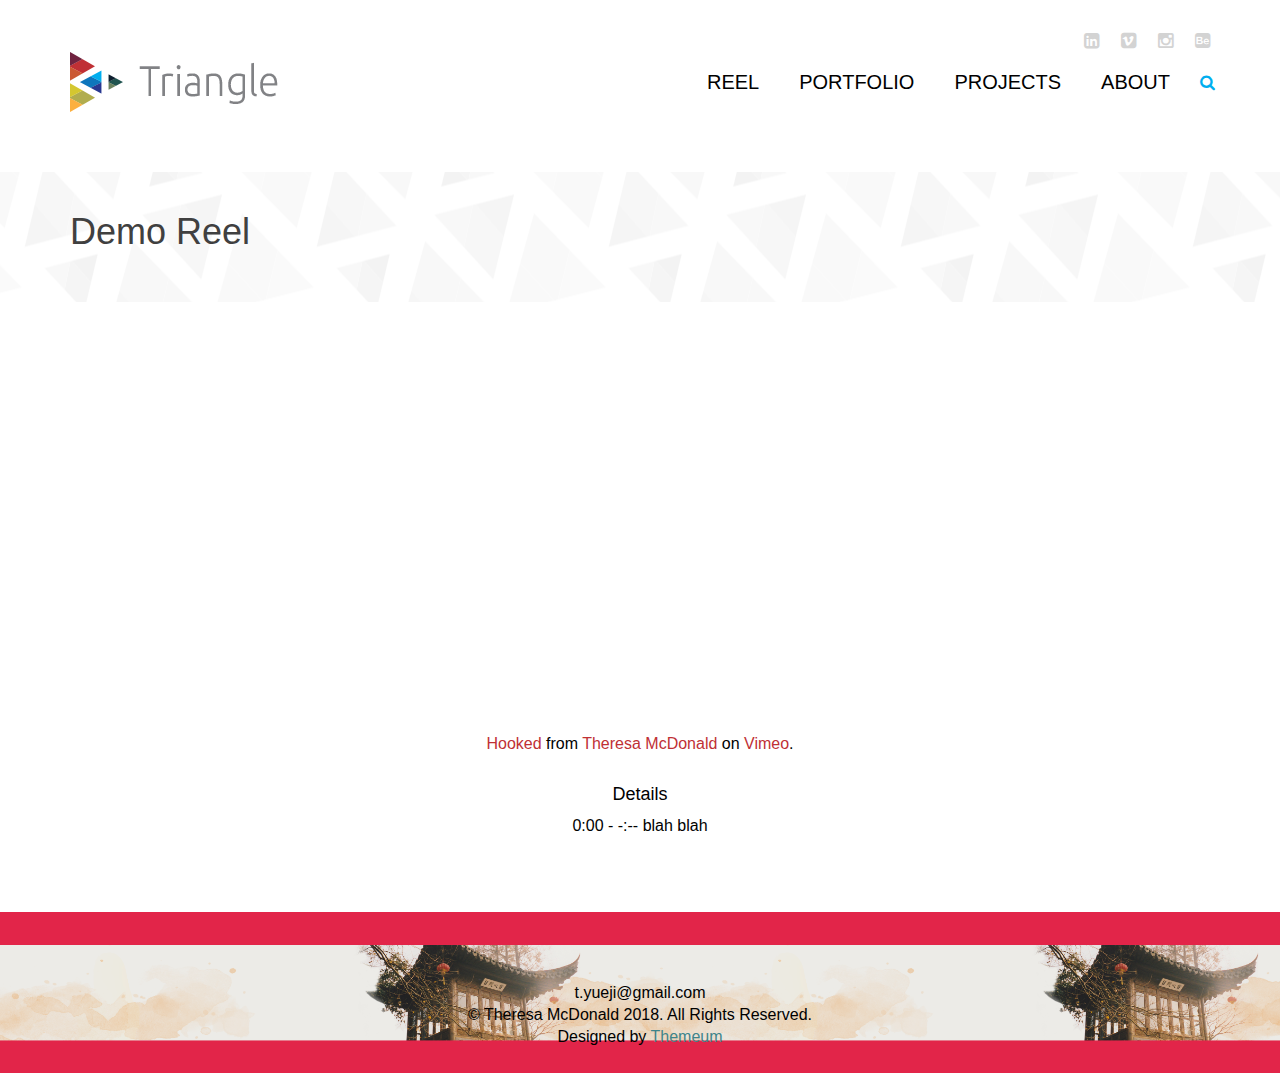
==== commit 70a0f773: "edits to about page, CSS font edits" ====
--- a/index.html
+++ b/index.html
@@ -107,11 +107,14 @@
 
                     </div>
 				</div>
+				
+				<div class="col-sm-12 text-center">
+				<h3 class="bold">Details</h3>
+				<p>0:00 - -:-- blah blah</p>
+				</div>
             </div><!--/#video-container-->
         </div>
     </section>
-
-   
 
     <footer id="footer">
         <div class="container">
--- a/css/main.css
+++ b/css/main.css
@@ -13,9 +13,9 @@
 
   body {
     background: #fff;
-    font-family: 'Lato', sans-serif;
+    font-family: 'book antiqua', sans-serif;
     font-weight: 300;
-    font-size: 14px;
+    font-size: 16px;
     line-height: 22px;
     color: #000;
   }
@@ -32,7 +32,7 @@
   a:hover {
     outline: none;
     text-decoration:none;
-    color:#4fcccd;
+    color:#ff3737;
   }
 
   a:focus {
@@ -53,7 +53,7 @@
   }
 
   h1, h2, h3, h4, h5, h6 {
-    font-family: 'Lato', sans-serif;
+    font-family: 'Optima', sans-serif;
     font-weight: 300;
   }
 
@@ -80,9 +80,9 @@
 
   .btn-common {
     font-size: 14px;
-    color: #0099ae;
+    color: #ff3737;
     border: 1px solid #0099ae;
-    font-family: 'Open Sans', sans-serif;
+    font-family: 'book antiqua', sans-serif;
     font-weight: 300;
     padding: 10px 25px;
   }
@@ -226,23 +226,23 @@
 }
 
 .social-icons ul li a:hover .fa-facebook {
-  color:#0884d5;
-}
-
-.social-icons ul li a:hover .fa-twitter {
-  color:#2AA7DC;
-}
-
-.social-icons ul li a:hover .fa-google-plus {
-  color:#A22523;
-}
-
-.social-icons ul li a:hover .fa-dribbble {
-  color:#E94989;
-}
-
-.social-icons ul li a:hover .fa-linkedin {
-  color:#006DC0;
+  color:#ff3737;
+}
+
+.social-icons ul li a:hover .fa-behance-square {
+  color:#ff3737;
+}
+
+.social-icons ul li a:hover .fa-instagram {
+  color:#ff3737;
+}
+
+.social-icons ul li a:hover .fa-vimeo-square {
+  color:#ff3737;
+}
+
+.social-icons ul li a:hover .fa-linkedin-square {
+  color:#ff3737;
 }
 
 .social-icons ul li a:hover,
@@ -254,6 +254,7 @@
   background: #fff;
   border: 0;
   margin-bottom: 0;
+  font-family: 'optima', sans-serif;
 }
 
 #header .navbar-toggle{
@@ -276,7 +277,7 @@
 
 #header .navbar-nav.navbar-right >li a {
   color: #000;
-  font-size: 12px;
+  font-size: 20px;
   padding: 20px;
   text-transform: uppercase;
   font-weight: 300;
@@ -289,11 +290,11 @@
 .navbar-inverse .navbar-nav > .open > a {
   background-color: inherit;
   border: 0;
-  color: #00aeef;
+  color: #ff3737;
 }
 
 #header .navbar-inverse .navbar-nav  li a:hover{
-  color: #00aeef;
+  color: #ff3737;
 }
 
 
@@ -449,7 +450,7 @@
   content: '"';
   font-size: 40px;
   color: #ea2c00;
-  font-family: 'Noto Sans', sans-serif;
+  font-family: 'book antiqua', sans-serif;
   transform:rotate(180deg);
   -ms-transform:rotate(180deg); /* IE 9 */
   -webkit-transform: rotate(180deg); /* Opera, Chrome, and Safari */
@@ -463,7 +464,7 @@
   content: '"';
   font-size: 40px;
   color: #ea2c00;
-  font-family: 'Noto Sans', sans-serif;
+  font-family: 'book antiqua', sans-serif;
   line-height: 0;
 }
 
@@ -857,7 +858,7 @@
 }
 
 .social-profile .nav-pills li a:hover {
-  color: #702340;
+  color: #ff3737;
   border-color: #702340;
 }
 
@@ -936,7 +937,7 @@
 }
 
 .single-skill h3{
-  font-size: 16px;
+  font-size: 18px;
 }
 
 .progress{
@@ -1072,7 +1073,7 @@
 }
 
 .portfolio-view .nav-pills li a:hover {
-  color: #702340;
+  color: #ff3737;
   border-color: #702340;
   -webkit-transition: all 0.9s ease;
   transition: all 0.9s ease;
@@ -1496,7 +1497,7 @@
 
 .single-blog.timeline {
   background: #FFFFFF;
-  border: 1px solid #EEEEEE;
+  border: 1px solid #ff3737;
   border-bottom: 0;
   position: relative;
   padding-bottom: 0;
@@ -1549,7 +1550,7 @@
   border-style: solid;
   border-width: 60px;
   content: "";
-  border-color: transparent transparent #0884d5 transparent;
+  border-color: transparent transparent #ff3737 transparent;
   z-index: -1;
   cursor: initial;
 }
@@ -1580,7 +1581,7 @@
   border-left-style: solid;
   border-left-width: 1px;
   height: 100%;
-  border-left-color: #0099AE;
+  border-left-color: #ff3737;
   left: 50%;
   margin-left: -2px;
 }
@@ -2463,7 +2464,7 @@
   margin-top: 50px;
   padding: 25px 53px;
   text-transform: uppercase;
-  font-family: 'Open Sans', sans-serif;
+  font-family: 'book antiqua', sans-serif;
 }
 
 .btn-error:hover, .btn-error:focus  {
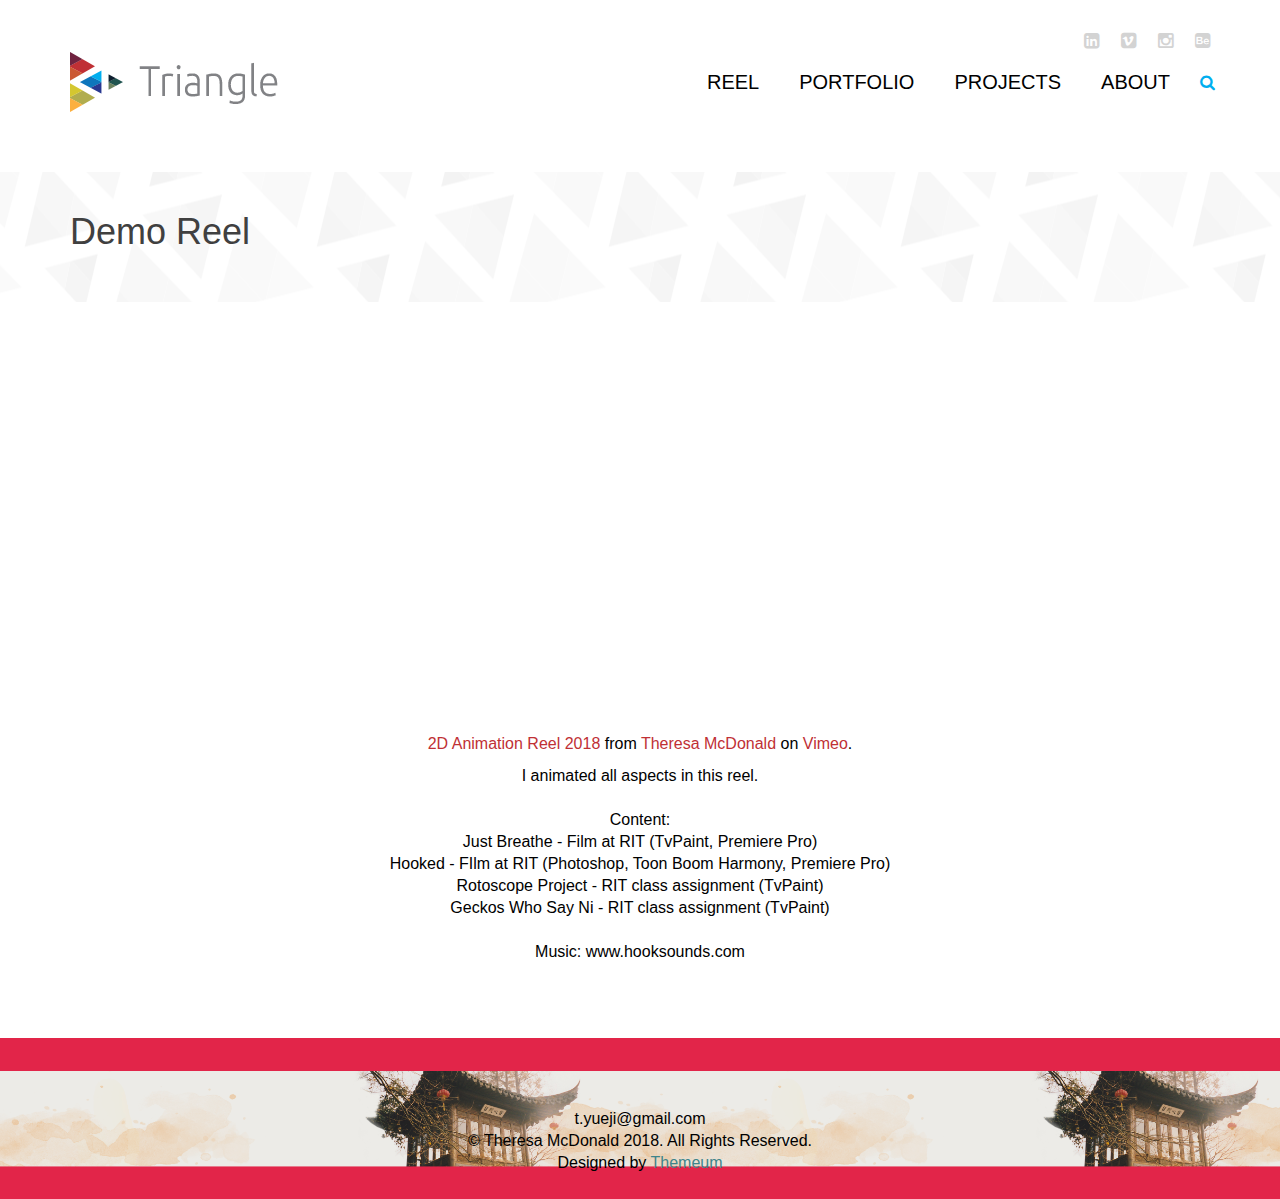
==== commit 7ace1262: "reel, project edits" ====
--- a/index.html
+++ b/index.html
@@ -100,18 +100,23 @@
 					
 					<div id="video-container">
                 
-                      
-                        <iframe src="https://player.vimeo.com/video/218246238?color=ff3737" width="640" height="360" frameborder="0" webkitallowfullscreen mozallowfullscreen allowfullscreen></iframe>
-							<p><a href="https://vimeo.com/218246238">Hooked</a> from <a href="https://vimeo.com/chinarose">Theresa McDonald</a> on <a href="https://vimeo.com">Vimeo</a>.</p>
+                      <iframe src="https://player.vimeo.com/video/259619590?color=ff3737" width="640" height="360" frameborder="0" webkitallowfullscreen mozallowfullscreen allowfullscreen></iframe>
+<p><a href="https://vimeo.com/259619590">2D Animation Reel 2018</a> from <a href="https://vimeo.com/tyueji">Theresa McDonald</a> on <a href="https://vimeo.com">Vimeo</a>.</p>
+<p>I animated all aspects in this reel.<br />
+<br />
+Content: <br />
+Just Breathe - Film at RIT (TvPaint, Premiere Pro)<br />
+Hooked - FIlm at RIT (Photoshop, Toon Boom Harmony, Premiere Pro)<br />
+Rotoscope Project - RIT class assignment (TvPaint)<br />
+Geckos Who Say Ni - RIT class assignment (TvPaint)<br />
+<br />
+Music: www.hooksounds.com</p>
 						
 
                     </div>
 				</div>
 				
-				<div class="col-sm-12 text-center">
-				<h3 class="bold">Details</h3>
-				<p>0:00 - -:-- blah blah</p>
-				</div>
+				
             </div><!--/#video-container-->
         </div>
     </section>
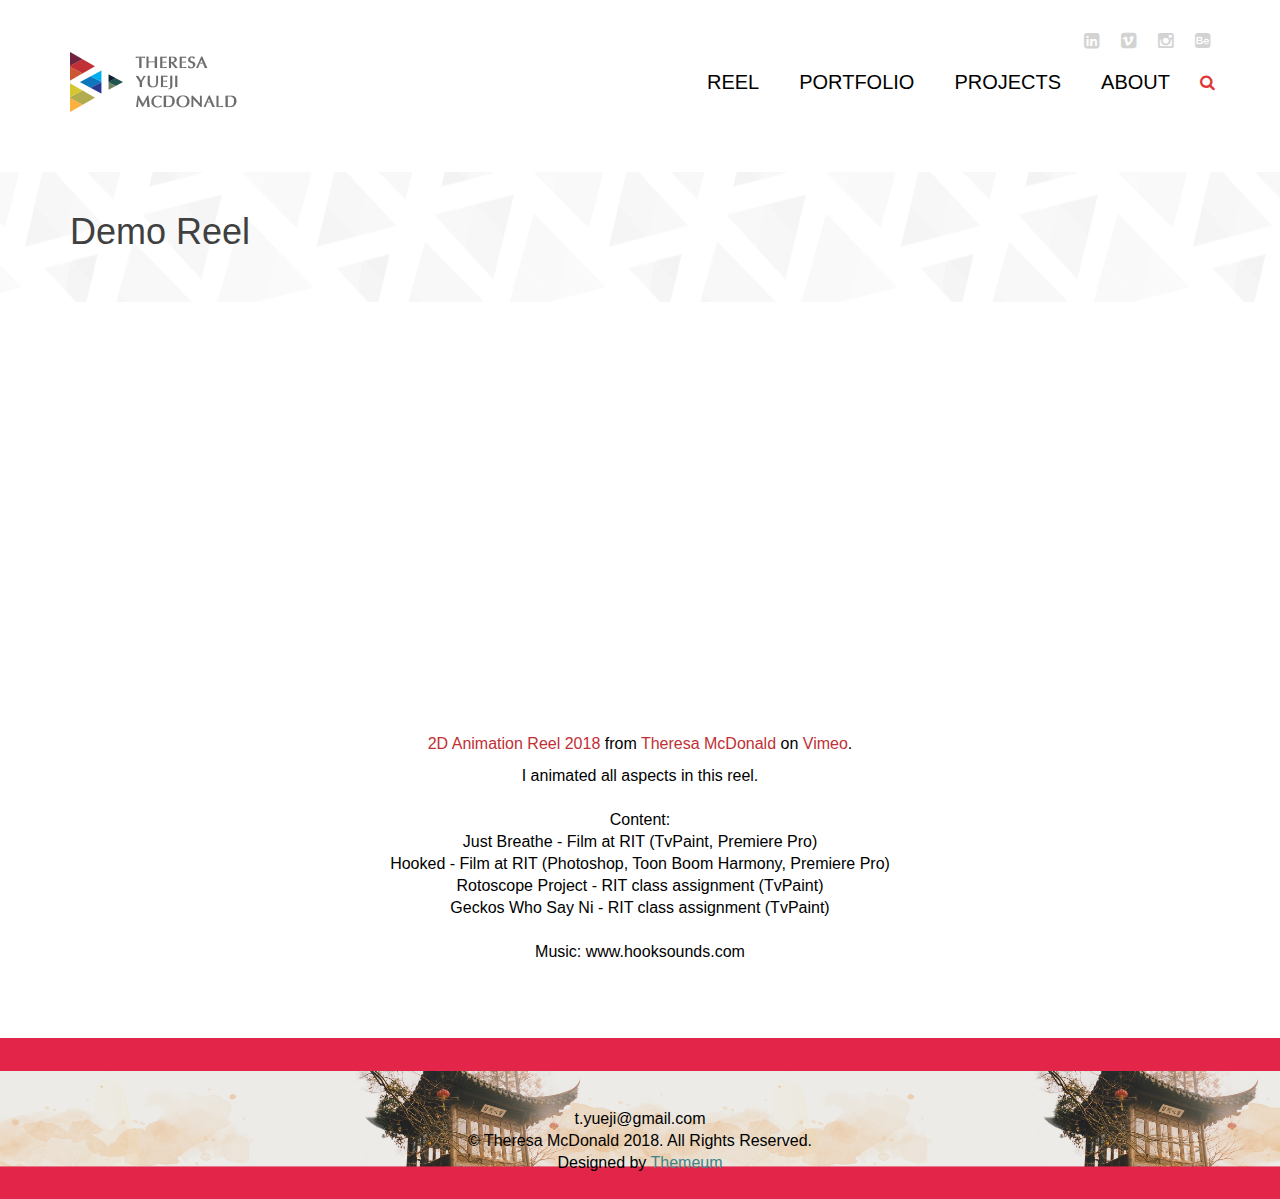
==== commit 47e22506: "colors and icons" ====
--- a/index.html
+++ b/index.html
@@ -106,7 +106,7 @@
 <br />
 Content: <br />
 Just Breathe - Film at RIT (TvPaint, Premiere Pro)<br />
-Hooked - FIlm at RIT (Photoshop, Toon Boom Harmony, Premiere Pro)<br />
+Hooked - Film at RIT (Photoshop, Toon Boom Harmony, Premiere Pro)<br />
 Rotoscope Project - RIT class assignment (TvPaint)<br />
 Geckos Who Say Ni - RIT class assignment (TvPaint)<br />
 <br />
--- a/css/main.css
+++ b/css/main.css
@@ -32,7 +32,7 @@
   a:hover {
     outline: none;
     text-decoration:none;
-    color:#ff3737;
+    color:#e23636;
   }
 
   a:focus {
@@ -80,8 +80,8 @@
 
   .btn-common {
     font-size: 14px;
-    color: #ff3737;
-    border: 1px solid #0099ae;
+    color: #e23636;
+    border: 1px solid #e23636;
     font-family: 'book antiqua', sans-serif;
     font-weight: 300;
     padding: 10px 25px;
@@ -101,8 +101,8 @@
     outline: none;
     background: none;
     box-shadow: none;
-    color: #01707f;
-    border-color:#01707f;
+    color: #C03035;
+    border-color:#C03035;
   }
 
   .align-right{
@@ -182,7 +182,7 @@
 }
 
 .search i{
-  color: #00aeef;
+  color: #e23636;
   cursor: pointer;
   position: absolute;
   right: 10px;
@@ -204,7 +204,7 @@
   color: #818285;
   font-weight: 300;
   outline: none;
-  border: 1px solid #00aeef;
+  border: 1px solid #e23636;
   margin-top: 20px;
   border-radius: 4px;
 }
@@ -226,23 +226,23 @@
 }
 
 .social-icons ul li a:hover .fa-facebook {
-  color:#ff3737;
+  color:#e23636;
 }
 
 .social-icons ul li a:hover .fa-behance-square {
-  color:#ff3737;
+  color:#e23636;
 }
 
 .social-icons ul li a:hover .fa-instagram {
-  color:#ff3737;
+  color:#e23636;
 }
 
 .social-icons ul li a:hover .fa-vimeo-square {
-  color:#ff3737;
+  color:#e23636;
 }
 
 .social-icons ul li a:hover .fa-linkedin-square {
-  color:#ff3737;
+  color:#e23636;
 }
 
 .social-icons ul li a:hover,
@@ -290,11 +290,11 @@
 .navbar-inverse .navbar-nav > .open > a {
   background-color: inherit;
   border: 0;
-  color: #ff3737;
+  color: #e23636;
 }
 
 #header .navbar-inverse .navbar-nav  li a:hover{
-  color: #ff3737;
+  color: #e23636;
 }
 
 
@@ -316,7 +316,7 @@
 }
 
 #header .navbar-nav li ul.sub-menu li .active{
-  background: #00aeef;
+  background: #e23636;
   color: #fff;
   position: relative;
 }
@@ -338,7 +338,7 @@
 
 #header .navbar-nav li ul.sub-menu li a:hover,
 #header .navbar-nav li ul.sub-menu li a:focus{
-  background: #00aeef;
+  background: #e23636;
   color: #fff;
 }
 
@@ -634,7 +634,7 @@
   font-size: 48px;
   height: 48px;
   line-height: 48px;
-  color: #00aeef;
+  color: #e23636;
   position: absolute;
   left: 50%;
   margin-left: -24px;
@@ -858,7 +858,7 @@
 }
 
 .social-profile .nav-pills li a:hover {
-  color: #ff3737;
+  color: #e23636;
   border-color: #702340;
 }
 
@@ -909,7 +909,7 @@
 
 .count h1{
   font-size: 60px;
-  color: #00aeef;
+  color: #e23636;
 }
 
 .count h3{
@@ -953,7 +953,7 @@
 }
 
 .progress-bar.progress-bar-primary{
-  background: #00aeef;
+  background: #e23636;
 }
 
 
@@ -1073,7 +1073,7 @@
 }
 
 .portfolio-view .nav-pills li a:hover {
-  color: #ff3737;
+  color: #e23636;
   border-color: #702340;
   -webkit-transition: all 0.9s ease;
   transition: all 0.9s ease;
@@ -1247,19 +1247,19 @@
 .categories .navbar-stacked li a:hover{
   background: none;
   margin-left: 20px;
-  color: #0099AE;
+  color: #e23636;
   opacity: 1;
 }
 
 .categories .navbar-stacked li.active a{
-  color: #0099AE;
+  color: #e23636;
   padding-left: 20px;
 }
 
 .categories .navbar-stacked li.active a:before{
   position: absolute;
   content: "";
-  border-color: transparent transparent transparent #0099AE;
+  border-color: transparent transparent transparent #e23636;
   border-width: 8px;
   border-style: solid;
   left: 0;
@@ -1305,7 +1305,7 @@
 }
 
 .sidebar-item .media:hover{
-  border-left: 2px solid #0099AE;
+  border-left: 2px solid #e23636;
   padding-left: 5px;
   transition: all 0.3s ease 0s;
   -moz-transition: all 0.3s ease 0s;
@@ -1314,7 +1314,7 @@
 }
 
 .sidebar-item .media:hover.media .media-body h4 a{
-  color: #0099AE;
+  color: #e23636;
   transition: all 0.3s ease 0s;
   -moz-transition: all 0.3s ease 0s;
   -webkit-transition: all 0.3s ease 0s;
@@ -1356,7 +1356,7 @@
 }
 
 .tag-cloud .nav-pills li a:hover{
-  background: #0099AE;
+  background: #e23636;
 }
 
 .popular ul.gallery {
@@ -1497,7 +1497,7 @@
 
 .single-blog.timeline {
   background: #FFFFFF;
-  border: 1px solid #ff3737;
+  border: 1px solid #e23636;
   border-bottom: 0;
   position: relative;
   padding-bottom: 0;
@@ -1550,7 +1550,7 @@
   border-style: solid;
   border-width: 60px;
   content: "";
-  border-color: transparent transparent #ff3737 transparent;
+  border-color: transparent transparent #e23636 transparent;
   z-index: -1;
   cursor: initial;
 }
@@ -1581,7 +1581,7 @@
   border-left-style: solid;
   border-left-width: 1px;
   height: 100%;
-  border-left-color: #ff3737;
+  border-left-color: #e23636;
   left: 50%;
   margin-left: -2px;
 }
@@ -1647,16 +1647,16 @@
 .post-content  .post-author a{
   font-weight: 300;
   font-size: 14px;
-  color: #0099AE;
+  color: #e23636;
 }
 
 a.read-more{
-  color: #0099AE;
+  color: #e23636;
   font-weight: 300;
 }
 
 a.read-more:hover{
-  color: #01707F
+  color: #C03035
 }
 
 .post-bottom{
@@ -1719,13 +1719,13 @@
 }
 
 .post-nav li a{
-  color: #0099AE;
+  color: #e23636;
   padding: 0;
   text-align: left;
 }
 
 .post-nav li a i{
-  color: #0099AE;
+  color: #e23636;
   margin-right: 8px;
 }
 
@@ -1852,7 +1852,7 @@
 
 .author-profile .col-sm-2 img{
   width: 100%;
-  border-left: 3px solid #0099AE;
+  border-left: 3px solid #e23636;
 }
 
 .author-profile h3{
@@ -1888,7 +1888,7 @@
 
 .post-comment .pull-left img{
   margin-right: 60px;
-  border-left: 3px solid #0884d5;
+  border-left: 3px solid #e23636;
 }
 
 .post-comment .media-body{
@@ -1966,7 +1966,7 @@
 }
 
 #map-section address a:hover {
-  color:#00AEEF
+  color:#e23636
 }
 
 #contact-form #message{
@@ -2634,7 +2634,7 @@
   background-color: transparent;
   height: 52px;
   color: #fff;
-  border:2px solid #00aeef;
+  border:2px solid #e23636;
 }
 
 #newsletter {
--- a/css/responsive.css
+++ b/css/responsive.css
@@ -15,7 +15,7 @@
     box-shadow: none;
     display: none;
     z-index: 999;
-    border: 1px solid #00aeef;
+    border: 1px solid #ff3737;
   }
 
   #header .navbar-nav li ul.sub-menu li a {
@@ -215,18 +215,18 @@
 
   #header .navbar-inverse .navbar-toggle,
   #header .navbar-inverse .navbar-toggle:focus {
-    border-color: #00aeef;
+    border-color: #ff3737;
     margin-top: 15px;
     margin-right: 5px;
     outline: none;
   }
 
   .navbar-header .navbar-toggle .icon-bar {
-    background-color: #00aeef;
+    background-color: #ff3737;
   }
 
   #header .navbar-inverse .navbar-toggle:hover {
-    background: #00aeef;
+    background: #ff3737;
   }
 
   #header .navbar-inverse .navbar-toggle:hover .icon-bar {
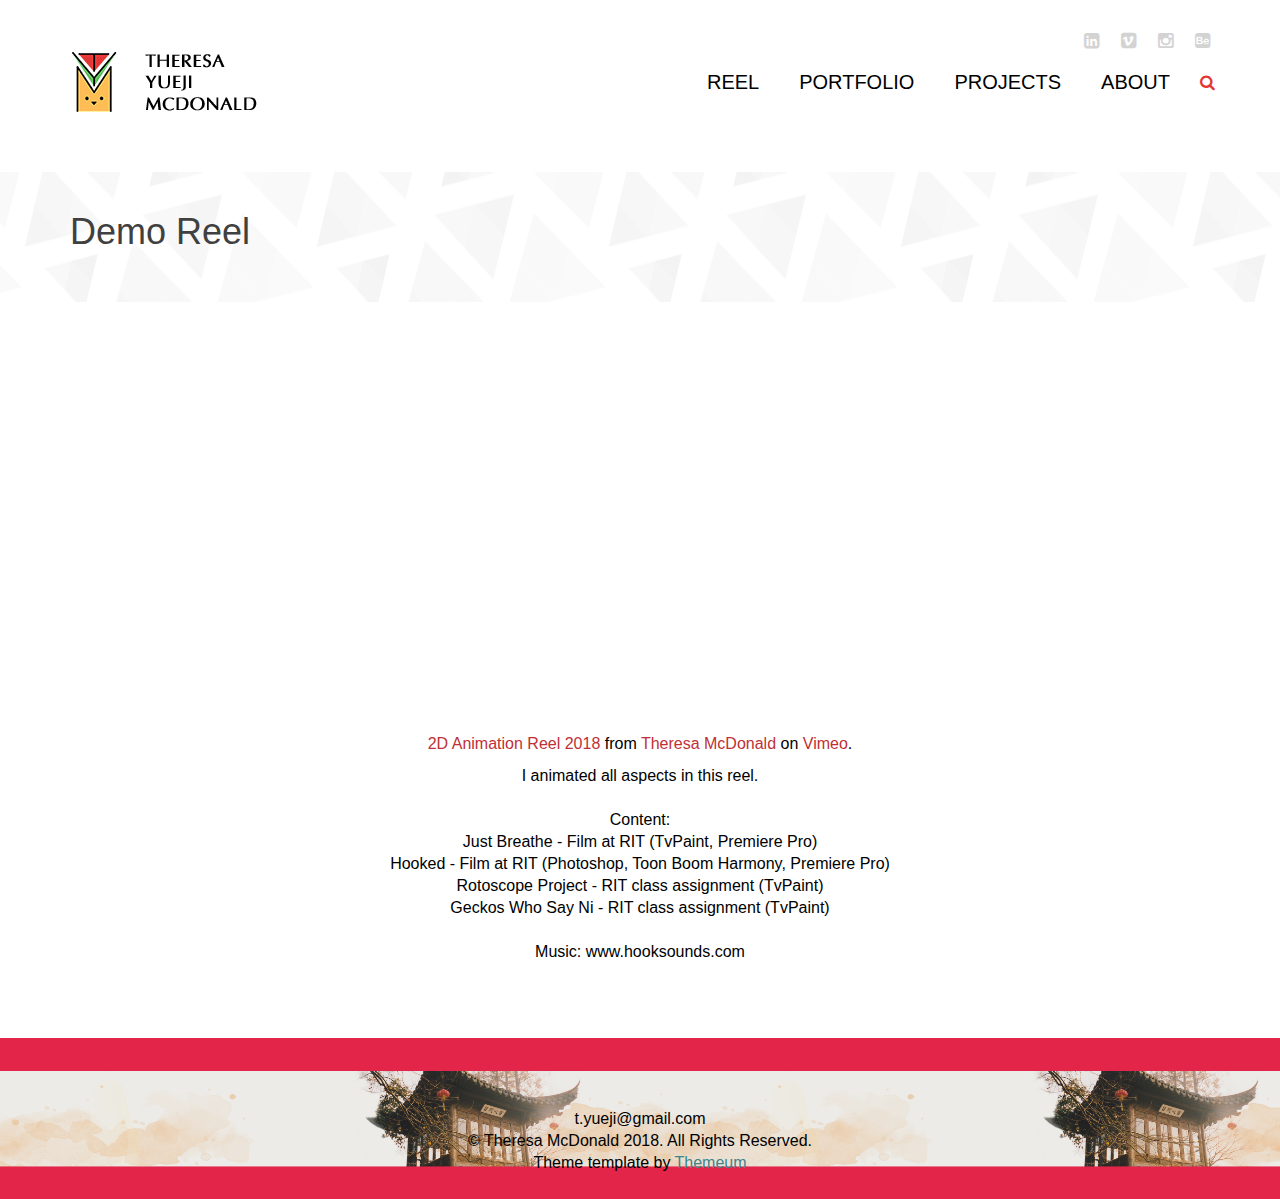
==== commit bf366dd3: "footer theme template" ====
--- a/index.html
+++ b/index.html
@@ -129,7 +129,7 @@
                     <div class="copyright-text text-center">
                         <p>t.yueji@gmail.com</p>
 						<p>&copy; Theresa McDonald 2018. All Rights Reserved.</p>
-                        <p>Designed by <a target="_blank" href="http://www.themeum.com">Themeum</a></p>
+                        <p>Theme template by <a target="_blank" href="http://www.themeum.com">Themeum</a></p>
                     </div>
                 </div>
             </div>
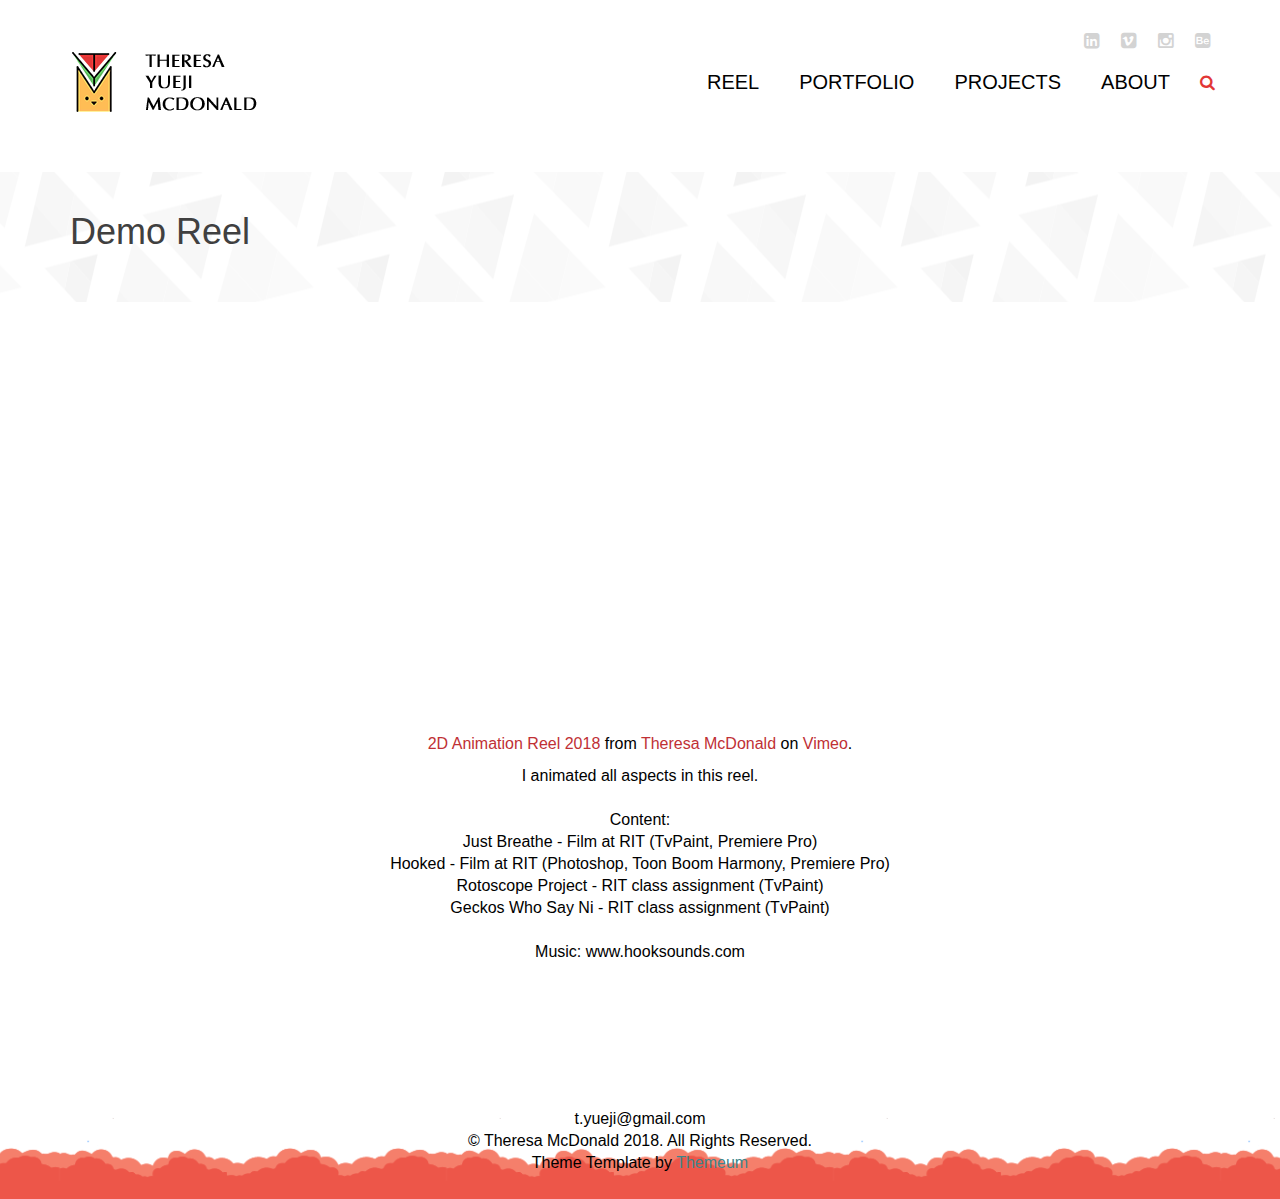
==== commit 6c5711c5: "footer" ====
--- a/index.html
+++ b/index.html
@@ -129,7 +129,7 @@
                     <div class="copyright-text text-center">
                         <p>t.yueji@gmail.com</p>
 						<p>&copy; Theresa McDonald 2018. All Rights Reserved.</p>
-                        <p>Theme template by <a target="_blank" href="http://www.themeum.com">Themeum</a></p>
+                        <p>Theme Template by <a target="_blank" href="http://www.themeum.com">Themeum</a></p>
                     </div>
                 </div>
             </div>
--- a/css/main.css
+++ b/css/main.css
@@ -388,7 +388,7 @@
 
 #footer {
   padding-bottom: 10px;
-  background-image: url(../images/home/footer1.png);
+  background-image: url(../images/home/footer.png);
   background-repeat: repeat-x;
   background-position: bottom;
   background-size: contain;
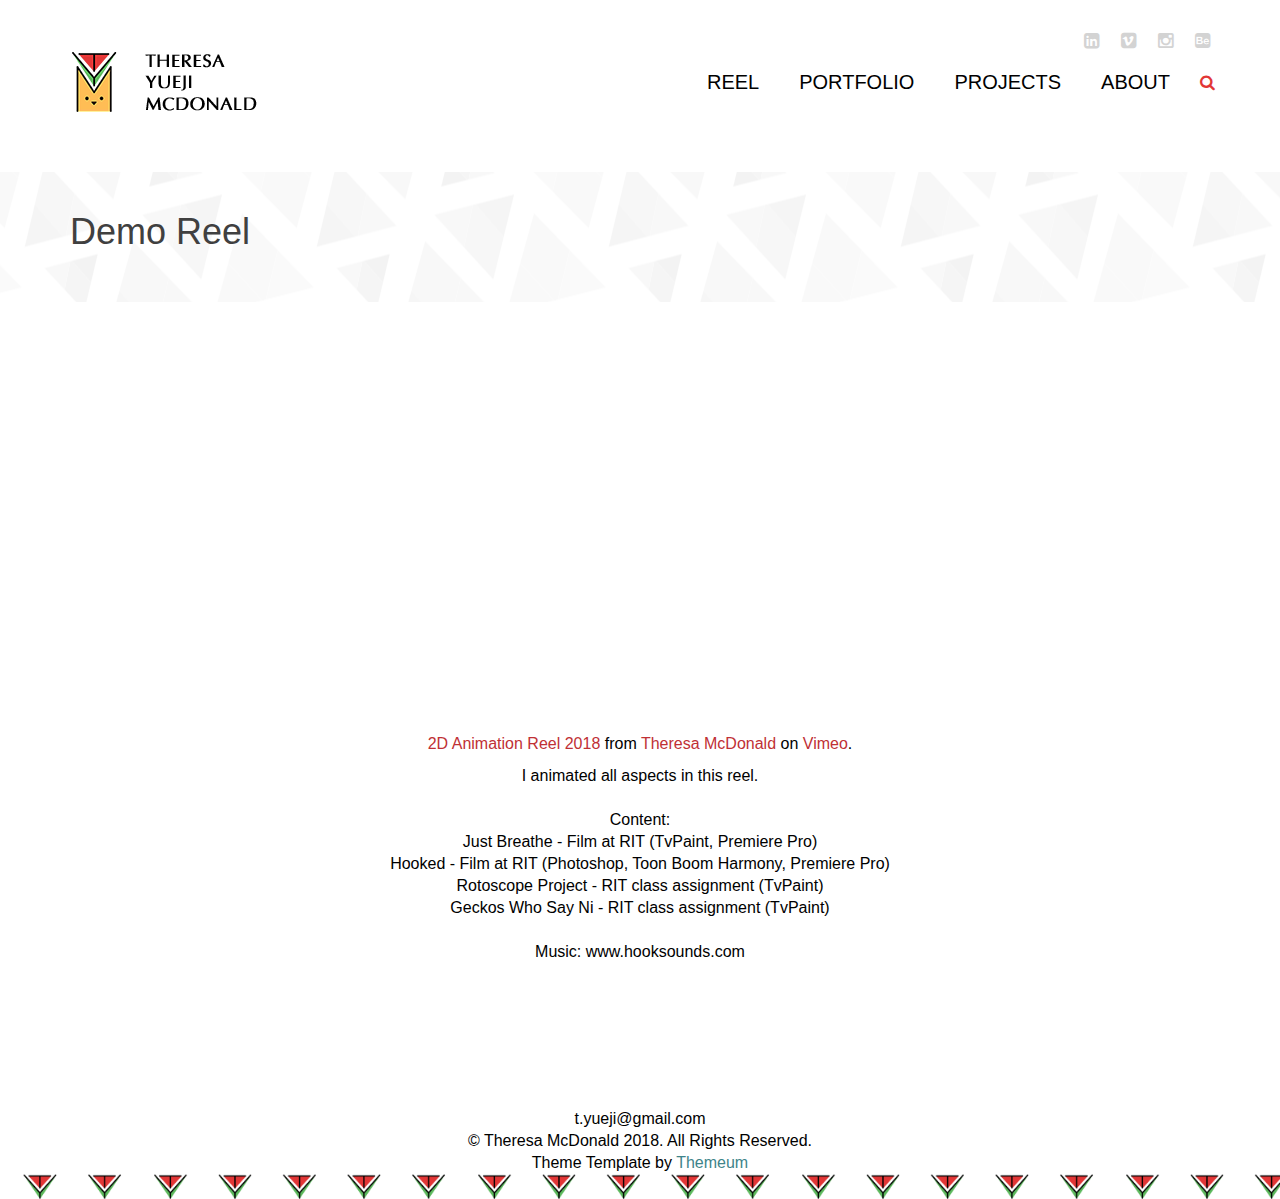
==== commit 98f3e54c: "footer" ====
--- a/index.html
+++ b/index.html
@@ -130,6 +130,7 @@
                         <p>t.yueji@gmail.com</p>
 						<p>&copy; Theresa McDonald 2018. All Rights Reserved.</p>
                         <p>Theme Template by <a target="_blank" href="http://www.themeum.com">Themeum</a></p>
+						
                     </div>
                 </div>
             </div>
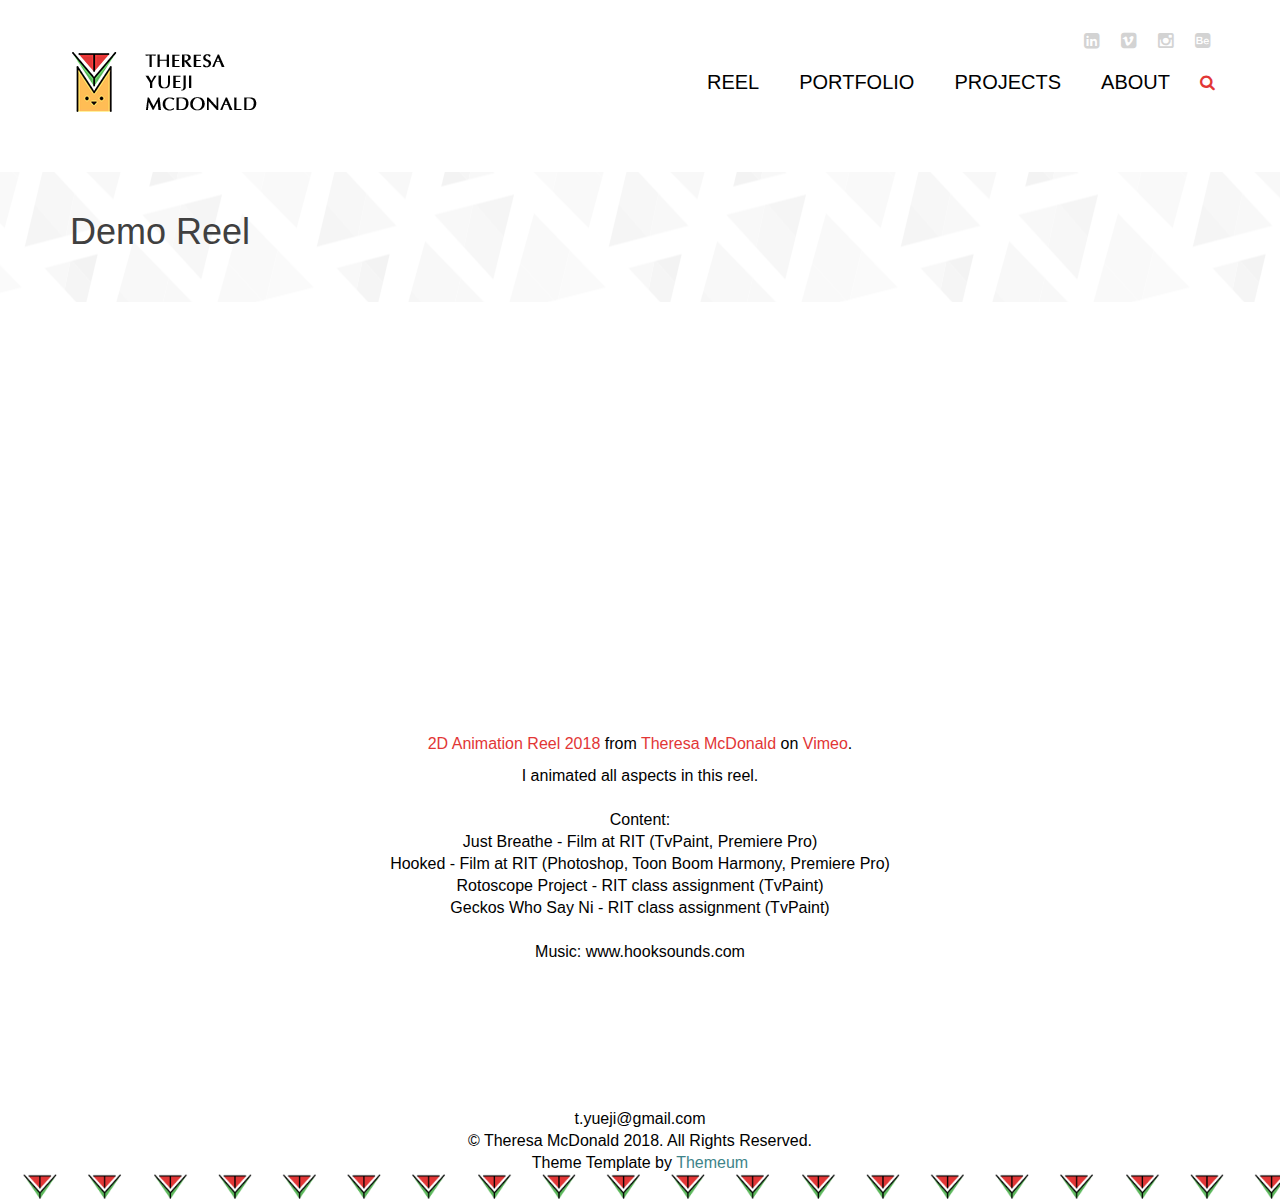
==== commit 6867fc9b: "google analytics" ====
--- a/index.html
+++ b/index.html
@@ -1,6 +1,16 @@
 <!DOCTYPE html>
 <html lang="en">
 <head>
+<!-- Global site tag (gtag.js) - Google Analytics -->
+<script async src="https://www.googletagmanager.com/gtag/js?id=UA-115925276-1"></script>
+<script>
+  window.dataLayer = window.dataLayer || [];
+  function gtag(){dataLayer.push(arguments);}
+  gtag('js', new Date());
+
+  gtag('config', 'UA-115925276-1');
+</script>
+
     <meta charset="utf-8">
     <meta name="viewport" content="width=device-width, initial-scale=1.0">
     <meta name="description" content="">
--- a/css/main.css
+++ b/css/main.css
@@ -26,13 +26,13 @@
 
 
   a{
-    color:#C03035;
+    color:#e23636;
   }
 
   a:hover {
     outline: none;
     text-decoration:none;
-    color:#e23636;
+    color:#ff8484;
   }
 
   a:focus {
@@ -47,7 +47,12 @@
     transition: 300ms;
   }
 
-
+A.class1 {color: #ffffff;}
+A.class1:link  {text-decoration: none; color: #ffffff;}
+A.class1:visited {text-decoration: none; color: #ffe0e0;}
+A.class1:hover {text-decoration: none; color: #ffe0e0;}
+A.class1:active {text-decoration: none; color: #ffffff;}
+  
   ul {
     list-style: none;
   }
@@ -80,7 +85,7 @@
 
   .btn-common {
     font-size: 14px;
-    color: #e23636;
+    color: #ffffff;
     border: 1px solid #e23636;
     font-family: 'book antiqua', sans-serif;
     font-weight: 300;
@@ -101,8 +106,9 @@
     outline: none;
     background: none;
     box-shadow: none;
-    color: #C03035;
+    color: #ffafaf;
     border-color:#C03035;
+	
   }
 
   .align-right{
